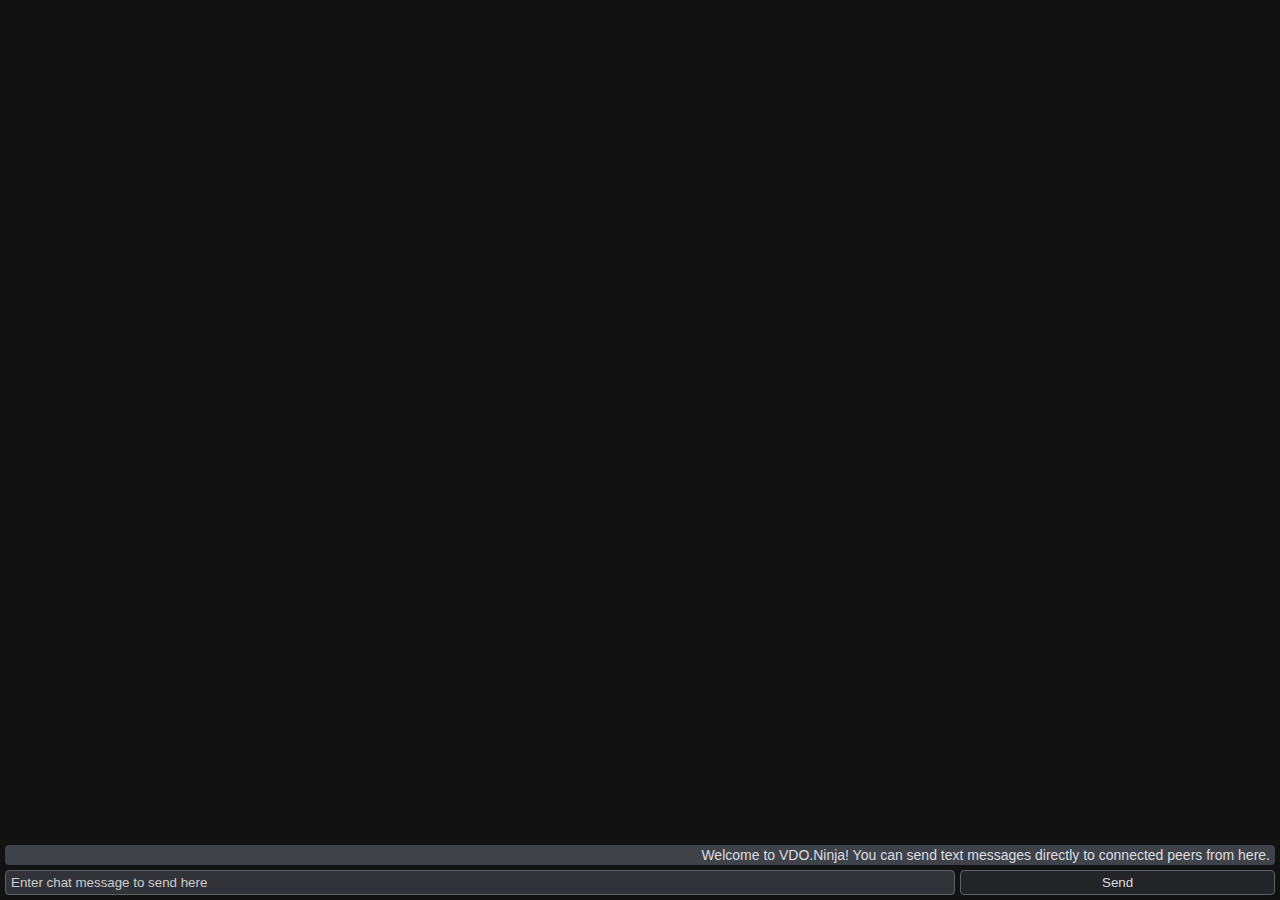
==== popout.html @ 696c629b "Update popout.html" ====
<html>
<head>
<meta name="theme-color" content="#ffffff" />
<!-- <link rel="stylesheet" href="./main.css?ver=22" /> -->
<style>

:root {
    --discord-grey-0: #121212;
    --discord-grey-1: #1e1f22;
	--discord-grey-1a: #1e1f22;
    --discord-grey-2: #232428;
    --discord-grey-3: #2b2d31;
    --discord-grey-4: #2e3035;
    --discord-grey-5: #313338;
    --discord-grey-6: #383a40;
    --discord-grey-7: #404249; 
    --discord-grey-8: #5e6064; 
    --discord-text: hsl( 210 calc(1 * 9.1%) 87.1% /1);

    --baby-blue: #BCF;
}

* {
    padding: 0;
    margin: 0;
    border: 0;
    box-sizing: border-box;
}

body{
    font-family: Raleway, Helvetica, Arial, sans-serif;
    background-color: var(--discord-grey-0);
    height: 100%;
    width: 100%;
}

#chatModule{
    display: flex;
    flex-direction: column;
    padding: 5px;
    height: 100%;
    gap: 5px;
    justify-content: flex-end;
}

#chatBody {
    display: flex;
    flex-direction: column;
    gap: 5px;
    overflow-y: auto;
}

.outMessage, .inMessage {
    display: flex;
    align-items: center;
    justify-content: flex-end;
    gap: 5px;

    font-family: Raleway, Helvetica, Arial, sans-serif;
    font-size: 14px;
    text-align: right;
    background-color: var(--baby-blue);
    border-radius: 4px;
    padding: 2px 5px;
}

.inMessage {
    color: var(--discord-text);
    background-color: var(--discord-grey-7);
}

.outMessage .chat_message {
    font-weight: bold;
}

::-webkit-input-placeholder {
	color: #ccc !important;
}

.controls {
    display: flex;
    flex-direction: row;
    gap: 5px;
    height: 25px;
    flex-shrink: 0;
}

.controls input {
    border-radius: 4px;
    flex: 3;
    color: var(--discord-text);
    background-color: var(--discord-grey-5);
    border: 1px solid var(--discord-grey-8);
    padding: 0px 5px;
}

.controls button {
    border-radius: 4px;
    flex: 1;
    color: var(--discord-text);
    background-color: var(--discord-grey-2);
    border: 1px solid var(--discord-grey-8);
}

/* SCROLL BAR STYLING  */
::-webkit-scrollbar {
  width: 12px; 
}

::-webkit-scrollbar-track {
  background-color: var(--discord-grey-1); 
  border-radius: 4px;
}

::-webkit-scrollbar-thumb {
  background-color: var(--discord-grey-7);
  border-radius: 4px;
}

::-webkit-scrollbar-thumb:hover {
  background-color: var(--discord-grey-8); 
}

</style>
</head>
<body>
<div id="chatModule" >
	<div id="chatBody"> 
		<div class="inMessage" data-translate='welcome-to-vdo-ninja-chat'>
			Welcome to VDO.Ninja! You can send text messages directly to connected peers from here.
		</div>
	</div>
    <div class="controls">
        <input id="chatInput" placeholder="Enter chat message to send here" onkeypress="EnterButtonChat(event)" />
        <button onclick="sendChatMessage()" data-translate='send-chat'>Send</button>
    </div>
</div>
<script>


/// If you have a routing system setup, you could have just one global listener for all iframes instead.
//var chatUpdateTimeout = null;
var messageList = [];
(function (w) {
    w.URLSearchParams = w.URLSearchParams || function (searchString) {
        var self = this;
        self.searchString = searchString;
        self.get = function (name) {
            var results = new RegExp('[\?&]' + name + '=([^&#]*)').exec(self.searchString);
            if (results == null) {
                return null;
            }
            else {
                return decodeURI(results[1]) || 0;
            }
        };
    };

})(window);
var urlParams = new URLSearchParams(window.location.search);


function replaceURLs(message) {
	if(!message) return;
	var urlRegex = /(((https?:\/\/)|(www\.))[^\s]+)/g;
	return message.replace(urlRegex, function (url) {
		url = url.replace(/</g, "&lt;").replace(/>/g, "&gt;").replace(/["']/g, ""); // try to sanitize things, just in case.
		
		var punc = "";
		while (url[url.length-1] === "."){
			url = url.slice(0,-1);
			punc += ".";
		}
		while (url[url.length-1] === ";"){
			url = url.slice(0,-1);
			punc += ";";
		}
		while (url[url.length-1] === ","){
			url = url.slice(0,-1);
			punc += ",";
		}
		while (url[url.length-1] === "!"){
			url = url.slice(0,-1);
			punc += "!";
		}
		while (url[url.length-1] === ":"){
			url = url.slice(0,-1);
			punc += ":";
		}
		while (url[url.length-1] === "*"){
			url = url.slice(0,-1);
			punc += "*";
		}
		while (url[url.length-1] === ")"){
			url = url.slice(0,-1);
			punc += ")";
		}
		while (url[url.length-1] === "?"){
			url = url.slice(0,-1);
			punc += "?";
		}
		
		var hyperlink = url;
		if (!hyperlink.match('^https?:\/\/')) {
			hyperlink = 'http://' + hyperlink;
		}
		if (url.length>35){
			url = url.substring(0, 35)+"...";
		}
		return '<a href="' + hyperlink + '" title="Click to open the link in a new tab" target="_blank" rel="noopener noreferrer">' + url + '</a>'+punc;
	});
}

if (urlParams.has("id")){
 var bid = urlParams.get("id");
}
var bc = new BroadcastChannel(bid);
bc.postMessage({"loaded":true});
bc.onmessage = function (e) {
	//if (e.source != iframe.contentWindow){return} // reject messages send from other iframes
	console.log(e);
	if ("data" in e){
		if ("msg" in e.data){
			messageList.push(e.data);
			messageList = messageList.slice(-100);
			updateMessages(e.data);
		} else if ("messageList" in e.data){
			messageList = e.data.messageList;
			updateMessages();
		}
	}
};
function sanitize(string) {
	var temp = document.createElement('div');
	temp.textContent = string;
	return temp.innerHTML;
}

function EnterButtonChat(event){
	 // Number 13 is the "Enter" key on the keyboard
	var key = event.which || event.keyCode;
	if (key  === 13) {
		// Cancel the default action, if needed
		event.preventDefault();
		// Trigger the button element with a click
		sendChatMessage();
	}
}

function sendChatMessage(chatMsg = false){ // filtered + visual
	var msg = document.getElementById('chatInput').value;
	msg = sanitize(msg);
	if (msg==""){return;}
	console.log(msg);
	bc.postMessage({"msg":msg})
	document.getElementById('chatInput').value = "";
	
	messageList.push({"msg":msg, type: "sent"});
	messageList = messageList.slice(-100);
	updateMessages({"msg":msg, type: "sent"});
}

function timeSince(date) {

  var seconds = Math.floor((new Date() - date) / 1000);

  var interval = seconds / 31536000;

  if (interval > 1) {
    return Math.floor(interval) + " years";
  }
  interval = seconds / 2592000;
  if (interval > 1) {
    return Math.floor(interval) + " months";
  }
  interval = seconds / 86400;
  if (interval > 1) {
    return Math.floor(interval) + " days";
  }
  interval = seconds / 3600;
  if (interval > 1) {
    return Math.floor(interval) + " hours";
  }
  interval = seconds / 60;
  if (interval > 1) {
    return Math.floor(interval) + " minutes";
  }
  return "Seconds ago";
}



function updateMessages(message = false){
	if (message){
		var time = timeSince(message.time);
		var msg = document.createElement("div");
		////// KEEP THIS IN /////////
		console.log(message.msg); // Display Recieved messages for View-Only clients.
		/////////////////////////////
		var label = "";
		if (message.label){
			label = message.label;
		} 
		
		message.msg = replaceURLs(message.msg);
		
		if (message.type == "sent"){
			msg.innerHTML = "<span class='chat_message chat_sent'>"+message.msg + "  </span><i><small> <small>- "+time+"</small></small></i><span style='display:none'>"+label+"</span>";
			msg.classList.add("outMessage");
		} else if (message.type == "recv"){
			msg.innerHTML = label+"<span class='chat_message chat_recv'>"+message.msg + " </span><i><small> <small>- "+time+"</small></small></i>";
			msg.classList.add("inMessage");
		} else if (message.type == "action"){
			msg.innerHTML = label+"<span class='chat_message chat_action'>"+message.msg + " </span><i><small> <small>- "+time+"</small></small></i>";
			msg.classList.add("actionMessage");
		} else if (message.type == "alert"){
			msg.innerHTML = "<span class='chat_message chat_alert'>"+message.msg + " </span><i><small> <small>- "+time+"</small></small></i>";
			msg.classList.add("inMessage");
		} else {
			msg.innerHTML = "<span class='chat_message chat_other'>"+message.msg + "  </span><i><small> <small>- "+time+"</small></small></i>";
			msg.classList.add("inMessage");
		}
		document.getElementById("chatBody").appendChild(msg);
	} else {
		document.getElementById("chatBody").innerHTML = "";
		for (i in messageList){
			var time = timeSince(messageList[i].time);
			var msg = document.createElement("div");
			////// KEEP THIS IN /////////
			console.log(messageList[i].msg); // Display Recieved messages for View-Only clients.
			/////////////////////////////
			var label = "";
			if (messageList[i].label){
				label = messageList[i].label;
			} 
			
			var message = replaceURLs(messageList[i].msg);
			
			if (messageList[i].type == "sent"){
				msg.innerHTML = "<span class='chat_message chat_sent'>"+message + "  </span><i><small> <small>- "+time+"</small></small></i><span style='display:none'>"+label+"</span>";
				msg.classList.add("outMessage");
			} else if (messageList[i].type == "recv"){
				msg.innerHTML = label+"<span class='chat_message chat_recv'>"+message + " </span><i><small> <small>- "+time+"</small></small></i>";
				msg.classList.add("inMessage");
			} else if (messageList[i].type == "action"){
				msg.innerHTML = label+"<span class='chat_message chat_action'>"+message + " </span><i><small> <small>- "+time+"</small></small></i>";
				msg.classList.add("actionMessage");
			} else if (messageList[i].type == "alert"){
				msg.innerHTML = "<span class='chat_message chat_alert'>"+message + " </span><i><small> <small>- "+time+"</small></small></i>";
				msg.classList.add("inMessage");
			} else {
				msg.innerHTML = "<span class='chat_message chat_other'>"+message + "  </span><i><small> <small>- "+time+"</small></small></i>";
				msg.classList.add("inMessage");
			}
			
			document.getElementById("chatBody").appendChild(msg);
		}
	}
	//if (chatUpdateTimeout){
	//	clearInterval(chatUpdateTimeout);
	//}
	document.getElementById("chatBody").scrollTop = document.getElementById("chatBody").scrollHeight;
	//chatUpdateTimeout = setTimeout(function(){updateMessages()},60000);
}

</script>
</body>
</html>
---- main.css ----
:root {
	/* Discord Greys - Dark to Lighter */
	--discord-grey-0: #121212;
	--discord-grey-1: #1e1f22;
	--discord-grey-2: #232428;
	--discord-grey-3: #2c2c2d;
	--discord-grey-4: #2e3035;
	--discord-grey-5: #313338;
	--discord-grey-6: #383a40;
	--discord-grey-7: rgb(232,224,214); /* primary */
	--discord-grey-8: #5e6064;

	--discord-text: rgb(189,98,98);

	--darktheme-red: rgb(161, 45, 45);
	--darktheme-blue: rgb(33, 69, 114);
	--darktheme-green: rgb(36, 88, 49);
	--darktheme-lightgreen: #008770;
	--darktheme-brown: rgb(96, 58, 25);
	--darktheme-yellow: rgb(84, 70, 9);

	/* Lightmode white - Darker to lighter */
	--lighttheme-1: #fff;
	--lighttheme-2: #f3f3f3;
	--lighttheme-3: rgb(72,26,26);
	--lighttheme-4: #ccc; /* primary */
	--lighttheme-5: #bbb;
	--lighttheme-6: #aaa;
	--lighttheme-7: #7e7e7e;
	--lighttheme-8: #373737;
	--lighttheme-text: black;

	/* Director v2 - General colors */
	/* -- Links */
	--a-dark-link: #69aadc;
	--a-dark-visited: #69aadc;
	--a-dark-hover: #6da5dd;
	--a-dark-focus: #6da5dd;
	--a-dark-active: #3a80c6;

	--a-darker-link: rgb(187,98,98);
	--a-darker-visited: rgb(187,98,98);
	--a-darker-hover: rgb(232,224,214);
	--a-darker-focus: rgb(110,45,45);
	--a-darker-active: rgb(110,45,45);

	--a-lighter-link: #9ed0e1;
	--a-lighter-visited: #9ed0e1;
	--a-lighter-hover: #8acee4;
	--a-lighter-focus: #8acee4;
	--a-lighter-active: #89d5ee;

	--a-link:  #144267;
	--a-visited: #144267;
	--a-hover: #38668c;
	--a-focus: #38668c;
	--a-active: #0165b5;

	/* -- Box colors */
	--director-box: rgb(165 119 18);
	--codirector-box: rgb(67 122 213);

	--director-dark-box: rgb(165 119 18);
	--codirector-dark-box: rgb(129 127 127);

	/* Original colors */
	--background-color: rgb(232,224,214);
	--dark-background-color: rgb(72,26,26);
	--container-color: #373737;
	--button-color: #2A2A2A;
	--blue-accent: #4a4c63;
	--red-accent: #553737;
	--light-grey: #ddd;
	--near-black: #02050c;
	--green-accent: #3f4f50;
	--olive-accent: #535D32;
	--regular-margin: 10px;
	--director-margin: 15px 20px 0 0;
	--fit-style: contain;
	--fadein-speed: 0;
	--video-margin: 0px;
	--video-rounded: 0px;
	--video-border: 0px;
	--video-border-color: #0000;
	--video-rounded: 0px;
	--button-radius: 2px;
	--myvideo-max-width: min(800px,100vw);
	--myvideo-width:unset;
	--myvideo-height:auto;
	--myvideo-background: #FFF1;
	--video-background-image: url("data:image/svg+xml,%3Csvg viewBox='-42 0 512 512.002' xmlns='http://www.w3.org/2000/svg'%3E%3Cpath d='m210.351562 246.632812c33.882813 0 63.222657-12.152343 87.195313-36.128906 23.972656-23.972656 36.125-53.304687 36.125-87.191406 0-33.875-12.152344-63.210938-36.128906-87.191406-23.976563-23.96875-53.3125-36.121094-87.191407-36.121094-33.886718 0-63.21875 12.152344-87.191406 36.125s-36.128906 53.308594-36.128906 87.1875c0 33.886719 12.15625 63.222656 36.132812 87.195312 23.976563 23.96875 53.3125 36.125 87.1875 36.125zm0 0'/%3E%3Cpath d='m426.128906 393.703125c-.691406-9.976563-2.089844-20.859375-4.148437-32.351563-2.078125-11.578124-4.753907-22.523437-7.957031-32.527343-3.308594-10.339844-7.808594-20.550781-13.371094-30.335938-5.773438-10.15625-12.554688-19-20.164063-26.277343-7.957031-7.613282-17.699219-13.734376-28.964843-18.199219-11.226563-4.441407-23.667969-6.691407-36.976563-6.691407-5.226563 0-10.28125 2.144532-20.042969 8.5-6.007812 3.917969-13.035156 8.449219-20.878906 13.460938-6.707031 4.273438-15.792969 8.277344-27.015625 11.902344-10.949219 3.542968-22.066406 5.339844-33.039063 5.339844-10.972656 0-22.085937-1.796876-33.046874-5.339844-11.210938-3.621094-20.296876-7.625-26.996094-11.898438-7.769532-4.964844-14.800782-9.496094-20.898438-13.46875-9.75-6.355468-14.808594-8.5-20.035156-8.5-13.3125 0-25.75 2.253906-36.972656 6.699219-11.257813 4.457031-21.003906 10.578125-28.96875 18.199219-7.605469 7.28125-14.390625 16.121094-20.15625 26.273437-5.558594 9.785157-10.058594 19.992188-13.371094 30.339844-3.199219 10.003906-5.875 20.945313-7.953125 32.523437-2.058594 11.476563-3.457031 22.363282-4.148437 32.363282-.679688 9.796875-1.023438 19.964844-1.023438 30.234375 0 26.726562 8.496094 48.363281 25.25 64.320312 16.546875 15.746094 38.441406 23.734375 65.066406 23.734375h246.53125c26.625 0 48.511719-7.984375 65.0625-23.734375 16.757813-15.945312 25.253906-37.585937 25.253906-64.324219-.003906-10.316406-.351562-20.492187-1.035156-30.242187zm0 0'/%3E%3C/svg%3E");
	--background-main-image: unset;
	--show-codirectors: inline-block;
	--full-screen-button: inherit;
	--color-mode: light;
	--video-background-image-size: auto 30%;
}
@media (prefers-color-scheme: dark) {
	:root {
		--color-mode: dark;
	}
}

* {
	padding: 0;
	margin: 0;
	box-sizing: border-box;
	border: 0;
}

::selection {
	background-color: #0447c888;
	color: #FFF;
}

button:hover,[role="button"]
:not(.column)
:not(.controlsGrid)
:not(#controlButtons)
:hover{
	filter: brightness(98%);
}

table {
	display: inline-block;
	padding:10px;
	margin:10px;
}

.promptModalLabel{
	cursor: pointer;
	font-weight: normal;
	font-size: 1.0em;
	display:block;
	margin: 17px 20px 15px 20px;
}

#bigPlayButton {
	margin:0 auto;
	background-color: #0000;
	cursor:pointer;
	font-family: Cousine, monospace;
	font-size: 4em;
	line-height: 1.5em;
	letter-spacing: 0.0em;
	text-shadow: 0.05em 0.05em 0px rgba(0,0,0,1);
	width:100%;
	height:100vh;
	z-index: 1;
	vertical-align: top;
	text-align: center;
	top: 0;
	position: fixed;
	overflow-wrap: anywhere;
	padding:3%;
}

.playButton {
	border-radius: 50vh;
	width: min(30vw, 30vh);
	cursor: pointer;
	opacity: 100%;
	background-color: #bbb;
	background-image: url("data:image/svg+xml,%3C%3Fxml version='1.0' encoding='utf-8'%3F%3E%3Csvg version='1.1' id='Layer_1' xmlns='http://www.w3.org/2000/svg' xmlns:xlink='http://www.w3.org/1999/xlink' x='0px' y='0px' viewBox='0 0 122.88 122.88' style='enable-background:new 0 0 122.88 122.88' xml:space='preserve'%3E%3Cstyle type='text/css'%3E.st0%7Bfill-rule:evenodd;clip-rule:evenodd;%7D%3C/style%3E%3Cg%3E%3Cpath class='st0' d='M61.44,0c33.93,0,61.44,27.51,61.44,61.44s-27.51,61.44-61.44,61.44S0,95.37,0,61.44S27.51,0,61.44,0L61.44,0z M83.31,65.24c3.13-2.02,3.12-4.27,0-6.06L50.98,40.6c-2.55-1.6-5.21-0.66-5.14,2.67l0.1,37.55c0.22,3.61,2.28,4.6,5.32,2.93 L83.31,65.24L83.31,65.24z M61.44,12.48c27.04,0,48.96,21.92,48.96,48.96c0,27.04-21.92,48.96-48.96,48.96S12.48,88.48,12.48,61.44 C12.48,34.4,34.4,12.48,61.44,12.48L61.44,12.48z'/%3E%3C/g%3E%3C/svg%3E");
	display: inline-block;
	height: min(30vw, 30vh);
	background-repeat: no-repeat;
	border: #bbb 3vh solid;
	position: absolute;
}

#bigPlayButton>.playButton {
	width: min(50vw, 50vh);
	margin-top: 10vh;
	background-color: #646262;
	height: min(50vw, 50vh);
	border: #646262 7vh solid;
	position: unset;
	position: static;
}

#progressContainer {
    width: 100%;
    background-color: #ddd9;
	position: absolute;
	right: 0;
	bottom: 0;
}
#progressBar {
    width: 0%;
    height: 18px;
    background-color: #4CAF5099;
    text-align: left;
    color: black;
}

select#audioSource {
	max-height: 80px; /* Initial height */
	overflow-y: auto; /* Enable scrolling */
	transition: max-height 0.3s ease; /* Smooth transition for expanding and collapsing */
	width:100%;
	margin-top: 7px;
	padding: 3px 4px;
	min-height: 24px; 
	user-select: none;
}
select#audioSource.expanded {
	max-height: none;
}
select#audioSource.expanded option {
    display: block;
}
select#audioSource option:checked {
    display: block;
	background-color: #1967D2!important;
    color: white;
}
select#audioSource option {
    display: none;
}
select#audioSource option:hover {
    background-color: #8dbdd4!important;
    color: black;
}
select#audioSource[size='1'] option {
    background-color: var(--lighttheme-1)!important;
	color:black;
}
.darktheme select#audioSource[size='1'] option {
    background-color: var(--light-grey)!important;
	color:black;
}
.paused {
	cursor: pointer;
}

tr {
	padding:4px;
}
th {
	padding:4px;
}

.popupSelector_constraints .preSelectbutton {
	display: inline-block;
	margin: 4px 0 4px 3px;
	padding: 2px 8px 1px 8px;
}
.advancedVideoSettings .preSelectButton {
	display: inline-block;
	margin: 4px 0 4px 3px;
	padding: 2px 8px 1px 8px;
}
.meter {
	display: inline-block;
	width: 0px;
	height: 10px;
	background: green;
	transition: all 100ms linear;
}
.meter2 {
	display: inline-block;
	width: 0px;
	height: 10px;
	background: yellow;
	transition: all 50ms linear;
}
.meter3 {
	display: inline-block;
	width: 0px;
	height: 10px;
	background: red;
	transition: all 25ms linear;
}
.meter4 {
	display: inline-block;
	width: 2px;
	height: 10px;
	background: black;
	position:relative;
	float:left;
}
#mynetwork {
	width: 600px;
	height: 400px;
	border: 1px solid lightgray;
}

.email {
	unicode-bidi: bidi-override;
	direction: rtl;
	user-select: none;
}

a:link {
	color: var(--a-link);
}
a:visited {
	color: var(--a-visited);
}
a:hover {
	color: var(--a-hover);
}
a:focus {
	color: var(--a-focus);
}
a:active {
	color: var(--a-active);
}

a.soloLink:link {
	cursor: grab;
	font-size: 1.2em;
	font-weight: 700;
	padding: 4px 0 2px 0;
	border-radius: 5px;
	white-space: nowrap;
	overflow: hidden;
	text-overflow: ellipsis;
	color: #b4d7f6;
}
a.soloLink:visited{
	color: #b4d7f6;
}

/* Links */
a {
	-webkit-app-region: no-drag;
	text-decoration: none;
}
.darktheme a:link {
	color: var(--a-dark-link);
}
.darktheme a:visited {
	color: var(--a-dark-visited);
}
.darktheme a:hover {
	color: var(--a-dark-hover);
}
.darktheme a:focus {
	color: var(--a-dark-focus);
}
.darktheme a:active {
	color: var(--a-dark-active);
}

.directorContainer a:link {
	color: var(--a-lighter-link);
}
.directorContainer a:visited {
	color: var(--a-lighter-visited);
}
.directorContainer a:hover {
	color: var(--a-lighter-hover);
}
.directorContainer a:focus {
	color: var(--a-lighter-focus);
}
.directorContainer a:active {
	color: var(--a-lighter-active);
}

.infoblob a:link {
	color: var(--a-lighter-link);
}
.infoblob a:visited {
	color: var(--a-lighter-visited);
}
.infoblob a:hover {
	color: var(--a-lighter-hover);
}
.infoblob a:focus {
	color: var(--a-lighter-focus);
}
.infoblob a:active {
	color: var(--a-lighter-active);
}

.darktheme .infoblob a:link {
	color: var(--a-darker-link);
}
.darktheme .infoblob a:visited {
	color: var(--a-darker-visited);
}
.darktheme .infoblob a:hover {
	color: var(--a-darker-hover);
}
.darktheme .infoblob a:focus {
	color: var(--a-darker-focus);
}
.darktheme .infoblob a:active {
	color: var(--a-darker-active);
}

input {
	font-family: Raleway, Helvetica, Arial, sans-serif;
	border-radius: 4px;
	padding: 2px;
	-webkit-app-region: no-drag;
}

button.grey {
	-webkit-app-region: no-drag;
	padding: 10px;
	margin: 10px 0px;
	cursor: pointer;
	border-radius: 2px;
	background-color: var(--button-color);
	color: white;
}

button.hint {
	-webkit-box-shadow: inset 0px 0px 25px #0004;
	-moz-box-shadow: inset 0px 0px 25px #0004;
	box-shadow: inset 0px 0px 25px #0004;
}

#miniPerformer > video, #miniPerformer > canvas{
	width: 80px;
	height: 45px;
	margin: 5px;
	background-color: #464749 !important;
	background-size: 50%;
	font-family: Raleway, Helvetica, Arial, sans-serif;
}

#popOutChat{
	cursor:pointer;
	text-align:right;
	color:rgb(189,98,98);
	margin:5px;
	cursor: pointer;
	padding:3px;
	background-color: black;
    	border-radius: 50%;
	border: solid #B3C7F9 1px;
}

/* Clicked buttons overwrite */
.red {
	background-color: #840000 !important;
}
.red:hover {
	background-color: #b30c0c !important;
}

.green {
	background-color: #64c04d !important;
}

.green:hover {
	background-color: #76c762 !important;
}

.blue {
	background-color: #161699 !important;
}

.blue:hover {
	background-color: #2727bb !important;
}

.brown {
	background-color: #8d6418 !important;
}

.brown:hover {
	background-color: #a06d10 !important;
}

/* ///////////////////// */

.orange {
	background-color: #673100 !important;
}

#meshcastMenu{
	display: inline-block;
	color: #e0dfdf;
}
#header {
	width: 100%;
	padding: 1px;
	background-color: #0F131D;
	color: #FFF;
	-webkit-app-region: drag;
}
#head1{
	display: inline-block;
	padding:1px;
	position: relative;
	-webkit-app-region: no-drag;
}
#head4{
	-webkit-app-region: no-drag;
}
#head5 {
	-webkit-app-region: no-drag;
	display: inline-block;
	text-decoration: none;
	color: white;
	text-align: right;
	margin-right: 10px;
	cursor: help;
	float: right;
	font-size: 90%;
	line-height:100%;
	margin-top:2px;
}
#head6 {
	display: inline-block;
	text-decoration: none;
	color: white;
	text-align: left;
	margin-left: 10px;
	pointer-events: none;
	font-weight: 700;
}

#head7 {
	display: inline-block;
	text-decoration: none;
	color: white;
	text-align: left;
	margin-left: 10px;
	pointer-events: none;
	font-weight: 700;
}
#overlayClockContainer{
	margin: 0 auto;
	background-color: #0000;
	color: white;
	font-family: Cousine, monospace;
	font-size: calc(6vh + 6vw / 2);
	letter-spacing: 0.0em;
	text-shadow: 0.05em 0.05em 0px rgb(0 0 0);
	z-index: 6;
	vertical-align: top;
	text-align: right;
	right:0;
	bottom:0;
	position: fixed;
	overflow-wrap: anywhere;
	cursor: pointer;
	user-select: none;
}
#overlayClockContainer.top {
	top:0%;
	bottom:unset;
}
#overlayClockContainer.vmiddle {
	bottom:48%;
	top:unset;
}
#overlayClockContainer.bottom {
	bottom:0%;
	top:unset;
}
#overlayClockContainer.left {
	right:unset;
	left:0;
}
#overlayClockContainer.hmiddle {
	right:45%;
	left:unset;
}
#overlayClockContainer.right {
	right:0;
	left:unset;
}

#overlayClock{
	padding:2px 20px;
	background-color: #0009;
}
#overlayClock video {
	width: calc(22vh + 22vw / 2);
	max-width: 100%;
	max-height:25%;
}
#overlayClock:empty{
	display:none;
}
#overlayClockContainer2{
	margin: 0 auto;
	background-color: #0000;
	color: white;
	font-family: Cousine, monospace;
	font-size: calc(3vh + 3vw / 2);
	letter-spacing: 0.0em;
	text-shadow: 0.05em 0.05em 0px rgb(0 0 0);
	z-index: 6;
	vertical-align: top;
	text-align: right;
	position: fixed;
	right:0;
	bottom:0;
	overflow-wrap: anywhere;
	cursor: pointer;
	user-select: none;
}
#overlayClockContainer2.top {
	top:0%;
	bottom:unset;
}
#overlayClockContainer2.vmiddle {
	bottom:48%;
	top:unset;
}
#overlayClockContainer2.bottom {
	bottom:0%;
	top:unset;
}
#overlayClockContainer2.left {
	right:unset;
	left:0;
}
#overlayClockContainer2.hmiddle {
	right:45%;
	left:unset;
}
#overlayClockContainer2.right {
	right:0;
	left:unset;
}

#overlayClock2{
	padding:0 5px;
	background-color: #0009;
}
#overlayClock2:empty{
	display:none;
}
#stickyMsgs{
	margin:0 auto;
	background-color: #0000;
	color: white;
	font-family: Cousine, monospace;
	font-size: 6vh;
	line-height: 8vh;
	letter-spacing: 0.0em;
	text-shadow: 0.05em 0.05em 0px rgba(0,0,0,1);
	width:100%;
	z-index: 7;
	vertical-align: top;
	text-align: center;
	position: fixed;
	overflow-wrap: anywhere;
	padding:2% 3%;
}
.avatarSelection{
	vertical-align: top;
	margin: 10px 0;
	width:130px;
	display:inline-block;
	margin:0 1px;
	text-align: center;
	cursor:pointer;
}
.overlayCloseBtn{
    padding: 0;
    width: 16px;
    height: 16px;
    position: relative;
    bottom: 7px;
    padding: 18px 18px 20px 18px;
    font-size: 22px;
	margin-left: 20px;
}

#overlayMsgs{
	margin:0 auto;
	background-color: #0000;
	color: white;
	font-family: Cousine, monospace;
	font-size: 6vh;
	line-height: 8vh;
	letter-spacing: 0.0em;
	text-shadow: 0.05em 0.05em 0px rgba(0,0,0,1);
	width:100%;
	height:100vh;
	z-index: 7;
	vertical-align: top;
	text-align: center;
	position: fixed;
	overflow-wrap: anywhere;
	padding:2% 3%;
	pointer-events: none
}
#overlayMsgs span{
	background-color: #000B;
	padding: 2px;
	margin: 0.5vh;
	text-align: center;
	width:100%;
	pointer-events: none
}

.credits {
	color: #101020;
	position: fixed;
	bottom: 0;
	right: 0;
	z-index: -1;
	font-size: 80%;
	margin-right:100px;
}

.credits>a {
	color: #101020;
}

.credits>a:visited {
	color: #101020;
}

body.darktheme .credits {
	color: #707a93;
}

body.darktheme .credits>a {
	color: #707a93;
}

body.darktheme .credits>a:visited {
	color: #707a93;
}

.label {
	float: left;
	font-size: 1.2em;
	color: white;
	display: inline-block;
	position: absolute;
	bottom: 0;
	align-self: center;
	z-index: 1000;
	margin: 5% 20%;
	padding: 1%;
	background-color: black;
}

.advancedAudioSettings, .advancedVideoSettings {
	display: flex;
	max-height: 300px;
	overflow-y: auto;
	width: 100%;
	font-size: 14px;
}

.advancedAudioSettings div {
	display: flex;
	width: 100%;
	align-items: center;
	gap: 4px;
}
.advancedAudioSettings div button {
	padding: 4px;
	height: 24px;
	margin: unset;
	flex: 1;
}

.advancedAudioSettings div select {
	width: 100%;
	border-radius: 4px;
	flex: 2;
	height: 24px;
	box-shadow: 1px 1px 3px rgba(0,0,0,0.75);
	font-size: 14px;
}

.advancedAudioSettings div select[data-chosen='false'], .advancedVideoSettings div select[data-chosen='false'] {
	border: 1px solid red;
}
.advancedAudioSettings div select[data-chosen='true'], .advancedVideoSettings div select[data-chosen='true'] {
	border: 1px solid green;
}

.advancedAudioSettings > div:nth-child(1) {
	flex-direction: column;
	align-items: flex-start;
	width: 100%;
	padding: unset;
}

.darktheme .advancedAudioSettings .settingsLabel, .darktheme .advancedVideoSettings .settingsLabel {
	color: var(--lighttheme-3);
}

.advancedAudioSettings .settingsLabel, .advancedVideoSettings .settingsLabel {
	display: block;
    color: #fff;
    font-family: system-ui,-apple-system,BlinkMacSystemFont,segoe ui,Roboto,Oxygen,Ubuntu,Cantarell,open sans,helvetica neue,sans-serif;
    font-size: 12px;
    margin-top: 15px;
    border-top: 3px solid #4f4c4c;
    width: calc(100% - 4px);
    padding: 5px 0;
}

.advancedVideoSettings div:nth-child(2) {
	display: flex;
	width: 100%;
	align-items: center;
	gap: 4px;
}

.advancedVideoSettings div:nth-child(2) select {
	width: 100%;
	flex: 2;
	height: 24px;
	border-radius: 4px;
	box-shadow: 1px 1px 3px rgba(0,0,0,0.75);
	font-size: 14px;
}

.advancedVideoSettings div:nth-child(2) button {
	width: 100%;
	flex: 1;
	height: 24px;
	margin: unset;
}
.advancedAudioSettings label, .advancedVideoSettings label {
	color: #000;
}
.darktheme .advancedAudioSettings label, .darktheme .advancedVideoSettings label {
	color: #FFF;
}

.pressed.altpress, .altpress {
	background: #673100 !important;
	-webkit-box-shadow: inset 0px 0px 1px #b90000;
	-moz-box-shadow: inset 0px 0px 1px #b90000;
	box-shadow: inset 0px 0px 1px #b90000;
	outline: none;
	color: white;
}
.pressed.armed, .armed {
	background: #BF3F3F !important;
}
#mainmenu.row {
	
	text-align: center;
	margin-top: 10px;
}
#mainmenu.row:after {
	content: "";
	display: table;
	clear: both;
}

hr {
	height: 2px;
	border-width: 0;
	color: gray;
	background-color: gray;
}

.vidcon {
	max-width: 100%;
	border: 0;
}

.tile {
	object-fit: var(--fit-style);
	width: 100%;
	height: 100%;
	overflow: hidden;
	border-radius: var(--video-rounded);
}

#gridlayout, #directorlayout {
	padding: 0;
	width: 100%;
	height: 100%;
	overflow: hidden;
	justify-items: stretch;
	border: 0;
	margin: 0;
}
#gridlayout{
	z-index:-1;
}
.directorsgrid {
	justify-items: normal;
	display: block ! important;
	overflow-y: auto !important;
}

.directorsgrid .vidcon video {
	margin: 0 5px;
	padding:0;
	width: 100%;
	max-height: 148px;
	height:unset;
	max-width: 260px;
	min-height: 80px;
}

.directorsgrid .vidcon {
	display: inline-block;
	width: 269.7px!important;
	background: var(--lighttheme-7);
	color: var(--lighttheme-text);
	vertical-align: top;
}

.directorsgrid .vidcon>.las {
	color: black;
	background: #999999;
	width: 90%;
}
#activeShares>div{
	font-weight: normal;
	font-size: 12px;
	margin: 10px 0 0 0;
}
.pulsate {
	box-shadow: 0 0 0 0 rgba(14, 19, 26, 1);
	transform: scale(1);
	animation: pulse 2s infinite;
}

.minimized {
	float: left;
	position: absolute;
	bottom: 0;
	height: 24px;
	overflow:hidden;
	box-shadow: inset -1px 1px white
}

.minimized:nth-child(1) {
	left:0px;
	z-index:10;
}
.minimized:nth-child(2) {
	left:max(100px, calc(10% - 260px));
	z-index:9;
}
.minimized:nth-child(3) {
	left:max(200px, calc(20% - 260px));
	z-index:8;
}
.minimized:nth-child(4) {
	left:max(250px, calc(30% - 260px));
	z-index:7;
}
.minimized:nth-child(5) {
	left:max(300px, calc(40% - 260px));
	z-index:6;
}
.minimized:nth-child(6) {
	left:max(463px, calc(50% - 260px));
	z-index:5;
}
.minimized:nth-child(7) {
	left:max(500px, calc(60% - 260px));
	z-index:4;
}
.minimized:nth-child(8) {
	left:max(650px, calc(70% - 260px));
	z-index:3;
}
.minimized:nth-child(9) {
	left:max(700px, calc(80% - 260px));
	z-index:2;
}
.minimized:nth-child(10) {
	left:max(850px, calc(90% - 260px));
	z-index:1;
}
.minimized:nth-child(11) {
	left:max(900px, calc(100% - 260px));
	z-index:0;
}
.battery {
	border: 3px solid #4192c5;
	width: 11px;
	height: 19px;
	border-radius: 4px;
	position: absolute;
	left: 27px;
	top: 3px;
	background-color: #FFF2;
	font-size: 1.5em;
	z-index: 2;
	cursor: help;
	display:block;
}

.battery-charging{
	margin: 0;
	left: -1px;
	padding: 0;
	position: absolute;
	font-size: 0.54em;
	display: none;
}

.battery[data-plugged="1"] {
	display:none;
}

@keyframes blink-warn {
	0% { opacity: 0; }
	50% { opacity: 1; }
	100% { opacity: 0; }
}
@keyframes blink-alert {
	0% { opacity: 0; }
	50% { opacity: 1; }
	100% { opacity: 0; }
}
.battery.warn {
	border: 3px solid #EFAF13;
	animation: blink-warn 2s infinite;
}
.battery.alert {
	border: 3px solid #e81309;
	animation: blink-alert 1s infinite;
}
.battery-level {
	background: #30b455;
	position: absolute;
	bottom: 0px;
	right: 0;
	left: 0;
	font-size: 0.7em;
	margin: 0;
	padding: 0;
}

.hasMedia > .battery {
	display:block;
}
.slotsbar {
	border-radius: 6px;
	margin: 3.8px 3.8px 0 3.8px;
	padding: 0 6px;
	box-shadow: 0 0 1px #111;
	cursor:grab;
	color: white;
	text-shadow: 0 0 1px black;
	text-align: center;
}
.slotsbar>button{
	margin: 0;
	padding: 0 10px;
}
.slotsbar:active {
	cursor:grabbing;
}
[data-slot='0'] {
	background: linear-gradient(145deg, #dadada, #b8b8b8);
}
[data-slot='1'] {
	background-color: #00AAAA
}
[data-slot='2'] {
	background-color: #FF0000
}
[data-slot='3'] {
	background-color: #0000FF
}
[data-slot='4'] {
	background-color: #AA00AA
}
[data-slot='5'] {
	background-color: #00FF00
}
[data-slot='6'] {
	background-color: #AAAA00
}
[data-slot='7'] {
	background-color: #AACC44
}
[data-slot='8'] {
	background-color: #CCAA44
}
[data-slot='9'] {
	background-color: #CC44AA
}
[data-slot='10'] {
	background-color: #44AACC
}
#slotpicker{
	box-shadow: 0 0 1px #908080;
	width: 180px;
	margin: 3px;
	background-color: white;
	text-shadow: 0px 0px 1px white;
	vertical-align: middle;
	align-content: center;
	text-align: center;
	position: absolute;
	z-index: 5;
	border-radius: 3px;
	border: 1px solid black;
	outline: 6px solid #444;
}
#slotPicker [data-slot]{
	margin: 2px;
	width: 50px;
	height: 34px;
	border-radius: 3px;
	display: inline-block;
	cursor: pointer;
	font-size:12px;
}
#alertModalMessage [data-slot]{
	margin: 2px;
	cursor: pointer;
	text-shadow: 0px 0px 10px white;
}
.rem-con-count{
	position: absolute;
	left: 49px;
	top: 0px;
	color: white;
	background-color: #0006;
	font-size: 1em;
	z-index: 2;
	cursor: help;
	border-radius: 4px;
	padding: 1px 4px 1px 0px;
}
.signal-meter{
	width: 22px;
	height: 22px;
	position: absolute;
	left: 5px;
	top: 1px;
	background-color: #FFF2;
	font-size: 1.5em;
	z-index: 2;
	cursor: help;
}
.hasMedia > .signal-meter {
	display:block;
}
.signal-meter[data-cpu="0"]>.la-signal {
	display:block;
}
.signal-meter[data-cpu="0"]>.la-fire-alt {
	display:none;
}
.signal-meter[data-cpu="1"]>.la-signal {
	display:none;
}
.signal-meter[data-cpu="1"]>.la-fire-alt {
	display:block;
}
.signal-meter[data-cpu="1"] {
	display:block!important;
}
.signal-meter[data-level="0"] {
	color:#000F;
	display:none;
}
.signal-meter[data-level="1"] {
	color:#FF1B01;
}
.signal-meter[data-level="2"] {
	color:#FF8D01;
}
.signal-meter[data-level="3"] {
	color:#FFD201;
}
.signal-meter[data-level="4"] {
	color:#C6FF01;
}
.signal-meter[data-level="5"] {
	color:#00FF00;
}

.volume-control {
	height: 44px;
	position: absolute;
	left: 0px;
	bottom: 0px;
	font-size: 1.5em;
	z-index: 2;
	cursor: help;
	padding: 18px 5% !important;
	background: #555A;
	border-radius: 0 !important;
	margin: 0!important;
}

.togglePreview{
	border-radius: 11px;
	background-color: #00000044;
	top: calc(19px + 2vh);
	right: 2vw;
	cursor: pointer;
	width: 22px;
	display: flex;
	margin: 5px;
	position: absolute;
	color: white;
	font-size: 22px;
	z-Index:35;
	height: 22px;
}
.togglePreview > .la-eye-slash{
	display:block;
}

.togglePreview > .la-eye{
	display:none;
}
.togglePreview.blinded > .la-eye-slash{
	display:none!important;
}
.togglePreview.blinded > .la-eye{
	display:block!important;
}
.rounded{
	border-radius: 5px;
}

.mirror{
	transform: scaleX(-1);
}

.notification {
	position: absolute;
	top: -4px;
	right: -4px;
	padding: 2px 0;
	border-radius: 50%;
	color: white;
	width: 11px;
	height: 11px;
	margin: 0;
}
.queueNotification {

	padding: 2px 0;
	border-radius: 50%;
	background: #335c3a;
	color: white;
	width: 23px;
	height: 23px;
	margin: 0;
}

button.glyphicon-button:focus,
button.glyphicon-button:active:focus,
button.glyphicon-button.active:focus,
button.glyphicon-button.focus,
button.glyphicon-button:active.focus,
button.glyphicon-button.active.focus {
	outline: none !important;
}

.main {
	-webkit-tap-highlight-color: rgba(255, 255, 255, 0) !important;
	-webkit-tap-highlight-color: transparent !important;
	outline: 0px !important;
	height:100%;
	animation: fadeIn 0.2s;
	background-size: cover;
	background-image: var(--background-main-image);
	background-repeat: no-repeat;
	background-attachment: fixed;
	background-position: center;
	overflow-x: hidden;
	position: absolute;
	z-index: 0;
}

#controlButtons {
	display: flex;
	position: fixed;
	z-index: 995;
	padding: 0px 10px;
	bottom: 10px;
	padding: 0 10px;
	border: 0;
	min-height: 0; /* Must have a min-height or drag-drop doesn't work */
	pointer-events: none;
	width: 100%;
	justify-content: center;
	align-items: center;
	transform-origin: bottom; /* Keeps it at bottom even if scaled */
}
#controlButtons:empty {
	display: none;
}

.controlPositioning {
	display: flex;
	flex-direction: column;
	justify-content: center;
	position: relative;
	width: 100%;
	height: 100%;
	align-items: center;
}

#subControlButtons {
	display: flex;
	position: absolute;
	background-color: var(--discord-grey-0);
	box-shadow: 0px 0px 10px rgba(0,0,0,1);
	pointer-events: auto;
	border: #cccccc22 1px solid;
	border-radius: 10px;
	align-items: center;
	justify-content: center;
	flex-wrap: wrap;
	bottom: 0px;
	min-width: 230px;
	cursor: grab;
}

#subControlButtons:empty{
	display:none;
}

#subControlButtons div, #subControlButtons span button {
	display: flex;
	align-items: center;
	justify-content: center;
	background-color: var(--discord-grey-1);
	opacity: unset;
	border-radius: 8px;
	transition: border-radius 200ms ease-in-out;
	box-shadow: 1px 1px 3px rgba(0,0,0,0.75);
}

#subControlButtons div:hover {
	background-color: var(--discord-grey-3);
	border-radius: 4px;
}
button#press2talk{
	font-family: Raleway, Helvetica, Arial, sans-serif;
	border: 0;
}
#press2talk:hover {
	box-shadow: inset 0px 0px 1px 1px #346324;
}
#press2talk[data-enabled="true"] {
	background: #1e0000;
	-webkit-box-shadow: inset 0px 0px 1px #b90000;
	-moz-box-shadow: inset 0px 0px 1px #b90000;
	outline: none;
}
/* Set for the notification button to use as offset */
#chatbutton {
	position: relative;
}

button.btnArmTransferRoom{
	width:auto;
	margin-left: 2px;
	height:38px;
	border-radius: 15px;
}
button.btnArmTransferRoom i{
	margin-right:3px;
}
button.btnArmTransferRoom:hover{
	background-color: var(--green-accent)!important;
}

button.btnArmTransferRoom.selected{
	background-color: #840000!important;
}

#container.vidcon {
	height:100%;
}

.nocontrolbar #container.vidcon {
	height:100%!important;
}

.labelSmall {
	display:none;
}

@media only screen and (max-width: 640px){
	.labelSmall {
		display:inherit;
		padding:5px;
	}

	#guestTips{
		max-width: 100%;
		font-size: 90%;
	}

	.labelLarge {
		display:none!important;
	}

	.gobutton{
		width: 100vh;
		margin-left: 10px;
		margin-right: 10px;
		max-width: 87%;
	}

	.roomnotes{
		display:none!important;
	}

	#head5 {
		margin-right: 1px;
	}
}
@media only screen and (max-width: 480px){
	#guestTips{
		max-width: 100%;
		font-size: 80%;
	}
}

.shake {
	animation: shake 0.5s;
	animation-iteration-count: once;
}

@keyframes shake {
	0% { transform: translate(1px, 1px) rotate(0deg); }
	10% { transform: translate(-1px, -2px) rotate(-1deg); }
	20% { transform: translate(-3px, 0px) rotate(1deg); }
	30% { transform: translate(3px, 2px) rotate(0deg); }
	40% { transform: translate(1px, -1px) rotate(1deg); }
	50% { transform: translate(-1px, 2px) rotate(-1deg); }
	60% { transform: translate(-3px, 1px) rotate(0deg); }
	70% { transform: translate(3px, 1px) rotate(-1deg); }
	80% { transform: translate(-1px, -1px) rotate(1deg); }
	90% { transform: translate(1px, 2px) rotate(0deg); }
	100% { transform: translate(1px, -2px) rotate(-1deg); }
}

@media only screen and (max-height: 540px){
	#gridlayout>#container.vidcon {
		height:88%
	}
	#copythisurl {
		font-size:80%;
	}
}
@media only screen and (max-height: 500px){
	#gridlayout>#container.vidcon {
		height:87%
	}
}
@media only screen and (max-height: 400px){
	#logoname{
		display:none;
	}
	#head4{
		display:none;
	}
	#head2{
		display:none;
	}
	#gridlayout>#container.vidcon {
		height:85%
	}
	#header{
		min-height:0px;
	}
}
@media only screen and (max-height: 300px){
	#gridlayout>#container.vidcon {
		height:81%
	}
	#head2 {
		display:none !important;
	}

}
@media only screen and (max-height: 240px){
	#gridlayout>#container.vidcon {
		height:78%
	}
}
@media only screen and (max-height: 190px){
	#gridlayout>#container.vidcon {
		height:75%
	}
}
@media only screen and (max-height: 160px){
	#gridlayout>#container.vidcon {
		height:70%
	}
}
@media only screen and (max-height: 120px){
	#gridlayout>#container.vidcon {
		height:70%
	}
}

#header:empty{
	display:none;
}

@keyframes pulse {
	0% {
		transform: scale(1);
		box-shadow: 0 0 0 0 rgba(14, 19, 26, 0.7);
	}
	15% {
		transform: scale(1.2);
		box-shadow: 0 0 0 10px rgba(2, 3, 4, 0);
	}
	50% {
		transform: scale(1.0);
		box-shadow: 0 0 0 0 rgba(14, 19, 26, 0);
	}
	85% {
		transform: scale(0.95);
		box-shadow: 0 0 0 0 rgba(14, 19, 26, 0);
	}
	100% {
		transform: scale(1);
		box-shadow: 0 0 0 0 rgba(14, 19, 26, 0);
	}
}

.la-sliders-h {
	cursor:pointer;
}

.la-sliders-h {
	cursor:pointer;
}

.icn-spinner {
	animation: spin-animation 3s infinite;
	display: inline-block;
	z-index: 10;
}

#recordLocalbutton.la-spinner {
	animation: spin-animation 3s infinite;
	display: inline-block;
}

.retry-spinner {
	border: 1vh solid #7f838666;
	border-top: 1vh solid #f0f0f066;
	border-radius: 50%;
	width: 10vh;
	height: 10vh;
	animation: spin-animation 3s infinite linear, fadeIn 5s;
	margin: 44vh auto;
	cursor: help;
}
#retryimage{
	display: block;
	margin: auto;
	max-width: 100%;
	max-height: 100%;
	width: 100%;
	height: 100%;
	animation: fadeIn 2s;
	object-fit: contain;
}
#retrymessage{
	display: block;
	margin: 80vh auto;
	animation: fadeIn 2s;
	color: white;
	position: absolute;
	left: 0;
	top: 0;
	float: left;
	width: 100%;
	height: 100%;
	text-align: center;
	font-size: 2em;
}

@keyframes spin-animation {
	0% {
		transform: rotate(0deg);
	}
	100% {
		transform: rotate(359deg);
	}
}

html {
	border: 0;
	margin: 0;
	outline: 0;
}

body {
	-webkit-font-smoothing: antialiased;
	text-rendering: optimizeLegibility;
	color: var(--gray90);
	padding: 0 0px;
	height: 100%;
	width: 100%;
	background-color: var(--background-color);
	font-family: Raleway, Helvetica, Arial, sans-serif;
	border: 0;
	margin: 0;
	opacity: 1;
	transition: opacity .1s linear;
	scrollbar-color:#666 #201c29;
	display:flex;
	flex-direction: column;
	position: fixed;
}
body.darktheme{
	background-color: var(--dark-background-color);
}

::-webkit-scrollbar {
	width: 15px;
	height: 15px;
}

::-webkit-scrollbar-track {
	-webkit-box-shadow: inset 0 0 13px rgb(0 0 0 / 50%);
	border-radius: 3px;
}

::-webkit-scrollbar-thumb {
	border-radius: 5px;
	-webkit-box-shadow: inset 0 0 16px rgb(150 150 150 / 100%);
	border: solid 3px transparent;
}

.previewWebcam {
	max-width: 640px;
	max-width: 83vw;
	height: 30vh;
	opacity:1;
	animation: fadeIn 0.2s;
}

#getPermissions{
	font-size: 110%;
	border: 3px solid #99A;
	cursor: pointer;
	background-color: #cce0ff;
	margin: 20px;
	padding: 10px 50px;
	text-align:center;
}

.gowebcam {
	font-size: 110%;
	border: 3px solid #ddd;
	background-color: #f0f0f0;
	color: black;
	cursor: pointer;
	margin: 20px;
	padding: 10px 50px;
}
@-webkit-keyframes pulsate {
	0%	{ box-shadow: 0 0 31px #244e1c44; transform: scale(1.0);}
	50%  { box-shadow: 0 0 17px #0004; transform: scale(0.99);}
	100% { box-shadow: 0 0 31px #244e1c44; transform: scale(1.0);}
}
.gowebcam:enabled {
	background-color: #26e726 !important;
	background: radial-gradient(#26e726, #2EeF2E);
	color: black!important;
	font-weight: bold !important;
	box-shadow: 0 0 31px 0px #244e1c44;
	animation: pulsate 2s ease-out infinite;
}
#mainmenu {
	height:100vh;
}
.mainmenuclass {
	display: inline-block;
	width:100%;
}
.welcomeOverlay{
	object-fit: cover;
    width: 100%;
    height: 100%;
    display: block;
    position: absolute;
    left: 0;
    z-index: 500;
    top: 0;
	animation: fadeIn 0.1s;
	-webkit-animation: fadeIn  0.3s;
	-moz-animation: fadeIn  0.3s;
	-o-animation: fadeIn  0.3s;
	-ms-animation: fadeIn  0.3s;
	animation-iteration-count: 1;
}
div[data-action-type='toggle-group'] {
	padding: 0 10px;
}
.infoblob {
	color: white;
	width: 100%;
	padding: 20px;
	max-width: 1280px;
}

.outer {
	position: relative;
	margin: auto;
	width: 70px;
	margin-top: 0px;
	cursor: pointer;
}

.close {
	position: absolute;
	right: 20px;
	top: 20px;
	cursor: pointer;
	display: none;
	-webkit-app-region: no-drag;
}
.testtonebutton{
	margin: 0 0 0 15px;
	padding: 0px 10px 0px 10px !important;
	font-size: 84%;
	border-radius: 5px!important;
	box-shadow: 10px 8px 32px -10px #8883;
}
.testtonebutton:hover{
	background-color:#DDD
}
.testtonebutton:active{
	background-color:#AAA
}
select{
	font-family: Raleway, Helvetica, Arial, sans-serif;
	-webkit-app-region: no-drag;
}

.highlight {
	background-color:#ddeeff;
}

#effectSelector{
	display: inline-block;
	padding:2px 0;
	min-height: 24px;
}

#passwordBasicInput{
	min-height: 24px;
}

/*https://css-tricks.com/styling-cross-browser-compatible-range-inputs-css/*/

input[type=range] {
	-webkit-appearance: none;
	margin: 18px 0;
	width: 100%;
	background-color:#0000;
}

input[type=range]:focus {
	outline: none
}

input[type=range]::-webkit-slider-runnable-track {
	width: 100%;
	height: 8.4px;
	cursor: pointer;
	box-shadow: 1px 1px 1px #000,0 0 1px #0d0d0d;
	background: #3071a9;
	border-radius: 1.3px;
	border: .2px solid #010101
}

input[type=range]:focus::-webkit-slider-runnable-track {
	background: #367ebd
}

input[type=range]::-moz-range-track {
	width: 100%;
	height: 8.4px;
	cursor: pointer;
	box-shadow: 1px 1px 1px #000,0 0 1px #0d0d0d;
	background: #3071a9;
	border-radius: 1.3px;
	border: .2px solid #010101
}

input[type=range]::-ms-track {
	width: 100%;
	height: 8.4px;
	cursor: pointer;
	background: 0 0;
	border-color: transparent;
	border-width: 16px 0;
	color: transparent
}

input[type=range]::-webkit-slider-thumb {
	box-shadow: 1px 1px 1px #000,0 0 1px #0d0d0d;
	border: 1px solid #000;
	height: 24px;
	width: 24px;
	border-radius: 3px;
	cursor: pointer;
	-webkit-appearance: none;
	margin-top: -9px;
	background-color: var(--lighttheme-2);
}

input[type=range]::-moz-range-thumb {
	box-shadow: 1px 1px 1px #000,0 0 1px #0d0d0d;
	border: 1px solid #000;
	height: 24px;
	width: 24px;
	border-radius: 3px;
	cursor: pointer;
	background-color: var(--lighttheme-2);
}

input[type=range]::-ms-thumb {
	box-shadow: 1px 1px 1px #000,0 0 1px #0d0d0d;
	border: 1px solid #000;
	height: 24px;
	width: 24px;
	border-radius: 3px;
	cursor: pointer;
	background-color: var(--lighttheme-2);
}

input[type=range]::-ms-fill-lower {
	background: #2a6495;
	border: .2px solid #010101;
	border-radius: 2.6px;
	box-shadow: 1px 1px 1px #000,0 0 1px #0d0d0d;
}

input[type=range]::-ms-fill-upper {
	background: #3071a9;
	border: .2px solid #010101;
	border-radius: 2.6px;
	box-shadow: 1px 1px 1px #000,0 0 1px #0d0d0d;
}

input[type=range]:focus::-ms-fill-lower {
	background: #3071a9
}

input[type=range]:focus::-ms-fill-upper {
	background: #367ebd
}

input[type=range].inputConstraint {
	display:block;
	width:100%;
	margin: 5px 0px 10px 0px;
}
/* ////// Icon resizing for mobile subControl bar ////// */

input[type=range].thinSlider {
	margin: 0;
	padding: 0;
	height: 10px;
	top: 5px;
	overflow: hidden;
	position: relative;
	display: flex;
}

.inMessage {
	color: #000;
	margin: 3px;
	border-radius: 3px;
	background: #FFF;
	padding: 5px;
	text-align: left;
	margin: 10px 3px;
	border: 1px solid black;
}
.actionMessage {
	color: #000;
	margin: 3px;
	border-radius: 3px;
	background: #FFF;
	padding: 5px;
	text-align: left;
	margin: 10px 3px;
	border: 1px solid black;
}
.outMessage {
	color: #000;
	border-radius: 3px;
	background: #c5d3ff;
	padding: 5px;
	text-align: right;
	margin-bottom: 5px;
	border: 1px solid black;
}
#chatBody {
	z-index: 12;
	background-color: #000A;
	width: 100%;
	border-radius: 5px;
	overflow-y: scroll;
	overflow-wrap: anywhere;
	max-height: min(500px, 70vh);
}

#chatBody::-webkit-scrollbar {
	width: 0px;
	background: transparent; /* make scrollbar transparent */
}

div#chatBody a {
	color: blue;
	text-decoration: underline;
	background-color: #c9c9c9;
	border: 2px solid black;
	padding: 2px 10px;
	border-radius: 6px;
	cursor: pointer;
}

#chatModule {
	display: flex;
	flex-wrap: wrap;
	width: 100%;
	max-width: min(500px, 100vw);
	z-index: 3;
	margin-bottom: 65px;
	gap: 0px 5px;
	pointer-events: auto;
}
#chatInput {
	color: #000;
	background-color: #FFFE;
	width: calc(100% - 160px);
	padding: 1px 3px;
	font-size: 100%;
}
.chatBarInputButton {
	width: 50px;
	margin: unset;
}
#callerMenu {
	position: absolute;
    left: 0;
    bottom: 200px;
}
#callerMenu button {
	font-size: 300%;
}
.foregroundMedia {
	width:100%;
	height:100%;
	position: relative;
}
.section {
    display: block;
    padding: 20px 5px;
    margin: 20px auto;
    border-radius: 20px;
    border: 2px solid #6e6e6e;
    max-width: 680px;
}

@media only screen and (max-width: 500px) {
	#subControlButtons {
		position: unset;
		min-width: unset;
	}
	#subControlButtons > div {
		min-width: 40px;
		min-height: 40px;
		margin: 4px;
	}
	#SubControlButtons > div i {
		font-size: 28px;
	}
	#hangupbutton {
		margin-left: 15px;
	}
}

@media only screen and (max-height: 500px) {

	#subControlButtons > div {
		min-width: 40px;
		min-height: 40px;
		margin: 4px;
	}
	#SubControlButtons > div i {
		font-size: 28px;
	}
	#chatModule{
		margin-bottom: 50px;
	}
}

@media only screen and (max-width: 410px) {
	#subControlButtons > div {
		min-width: 35px;
		min-height: 35px;
		border-radius: 6px;
		margin: 3px;
	}
	#SubControlButtons > div i {
		font-size: 26px;
	}
	#hangupbutton {
		margin-left: 15px!important;
	}
}

@media only screen and (max-height: 410px) {
	#subControlButtons > div {
		min-width: 35px;
		min-height: 35px;
		border-radius: 6px;
		margin: 3px;
	}
	#SubControlButtons > div i {
		font-size: 26px;
	}
	#chatModule{
		margin-bottom: 40px;
	}

}

@media only screen and (max-width: 360px) {
	#subControlButtons > div {
		min-width: 30px;
		min-height: 30px;
		border-radius: 4px;
		margin: 3px;
	}
	#SubControlButtons > div i {
		font-size: 20px;
	}
	#hangupbutton {
		margin-left: unset;
	}
}

@media only screen and (max-height: 360px) {
	#subControlButtons > div {
		min-width: 30px;
		min-height: 30px;
		border-radius: 4px;
		margin: 3px;
	}
	#SubControlButtons > div i {
		font-size: 20px;
	}
	#chatModule {
		margin-bottom: 37px;
	}
}

@media only screen and (max-width: 320px) {
	#subControlButtons > div {
		min-width: 28px;
		min-height: 28px;
		border-radius: 4px;
		margin: 3px;
	}
	#SubControlButtons > div i {
		font-size: 18px;
	}
}

@media only screen and (max-width: 280px) {
	#subControlButtons > div {
		min-width: 25px;
		min-height: 25px;
		border-radius: 4px;
		margin: 3px;
	}
	#SubControlButtons > div i {
		font-size: 16px;
	}
}

/* //////////////////////////////////// */

@media only screen and (max-height: 650px) {
	body {
		font-size: 0.9em;
	}
	.gowebcam {
		padding: 5px;
		margin: 5px;
	}
	.infoblob {
		color: white;
		width: 100%;
		padding: 20px;
		max-width: 1280px;
	}
	#qrcode img {
		max-height: 150px;
	}
	.outer {
		width: 50px;
	}
	.close {
		top: 0px;
		right: 0px;
	}
}

@media only screen and (max-width: 1220px) {
	#fakeguest4{
		display: none!important;
	}
	#fakeguestinfo{
		display: none!important;
	}
}
@media only screen and (max-width: 933px) {
	#fakeguest3{
		display: none!important;
	}
}
@media only screen and (max-width: 700px) {
	#fakeguest2{
		display: none!important;
	}
	#chatModule {
		margin-bottom: 5px !important;
	}
}
@media only screen and (max-width: 292px) {
	#fakeguest1{
		display: none!important;
	}
}

@media screen and (max-width: 768px) {
	#popOutChat{
		display: none;
	}
}

@media only screen and (max-width: 650px) {

	.mainmenuclass {
		display: inline-block;
	}
	.outer {
		width: 50px;
	}
	.close {
		top: 0;
		right: 0;
	}
	select {
		font-size: 120%;
	}
	#reshare {
		max-width: 650px !important;
		font-size: 96% !important;
		width: 300px !important;
	}
	.fa-paperclip {
		display: none;
	}
	#copythisurl {
		color: #DDD;
		display: inline-block;
		font-size: 75% !important;
	}
	#logoname {
		font-size: 100%;
	}
	.column {
		float: none !important;
		padding: 15px 10px 1px 10px !important;
	}
	div.multiselect, .videoMenu, #videoSettings {
		max-width: 100% !important;
		min-width: 100% !important;
	}
	#addPasswordBasic, #headphonesDiv, #effectsDiv, #effectsDiv3, #headphonesDiv3  {
		max-width: 100% !important;
		min-width: 100% !important;
		overflow: hidden !important;
	}
	#outputSource {
		width: 100% !important;
	}
	#outputSource3 {
		width: 100% !important;
	}
	#audioSourceScreenshare, #videoSettings2 {
		max-width: 90% !important;
		min-width: 90% !important;
		overflow: hidden !important;
	}
	.popupSelector_constraints{
		margin:25px 15% 0 1%;
	}
	.mobileHide{
		display:none !important;
	}
	#effectSelector {
		max-width: 100%;
		width: 100%;
		margin: 4px 0 0 0;
	}
}

@media only screen and (max-height: 355px) {

	.popupSelector_constraints{
		margin:20px 12% 0 2%;
	}
}
#popupSelector_user_settings{
	margin-top: 10px;
}

.tooltip {
	position: relative;
	display: inline-block;
	border-bottom: 1px dotted black;
}
.tooltip .tooltiptext {
	visibility: hidden;
	width: 10em;
	background-color: #9d5050;
	color: #fff;
	text-align: center;
	border-radius: 10px;
	position: absolute;
	z-index: 1;
	top: -10px;
	font-family: "Lato", sans-serif;
}
.tooltip:hover .tooltiptext {
	visibility: visible;
}

#previewWebcam.miconly {
	display:none;
}

.notmain > .mainonly {
	display:none!important;
}

#audioSourceScreenshare {
	overflow: auto;
	resize: both;
	width:100%;
}

#outputSourceScreenshare {
	width:100%;
}
#outputSource {
	margin-top: 7px;
	padding:2px 0;
	min-height: 24px;
}
/* #audioSourceScreenshare {
	display:block;
	height: 60px;
	width: 100%;
	overflow: auto;
	padding: 5px;
	resize: both;
	border: solid 1px #AAA;
	border-radius: 4px;
} */

/* #headphonesDiv2{
	min-width: 350px;
	display: none;
	padding: 4px 10px 10px 10px;
	vertical-align: middle;
	margin: 10px 0;
	text-align: left;
} */
/* #audioScreenShare1 > i {
	display: inline-block;
}

#audioScreenShare1 > span {
	margin: 7px 0px;
	text-align: left;
	display: inline-block;
} */

h2 {
	color: black;
	-webkit-user-select: none;
	/* Safari */
	-moz-user-select: none;
	/* Firefox */
	-ms-user-select: none;
	/* IE10+/Edge */
	user-select: none;
	/* Standard */
}

.inner {
	width: inherit;
	text-align: center;
}

.labelclass {
	opacity: 0;
	font-size: 1.1em;
	line-height: 4em;
	text-transform: uppercase;
	transition: all .3s ease-in;
	cursor: pointer;
}

label {
	color: #000;
	-webkit-user-select: none; /* Safari */
	-ms-user-select: none; /* IE 10 and IE 11 */
	user-select: none;
}

.darktheme .inner:before,
.darktheme .inner:after {
	background: var(--discord-text);
}

.inner:before,
.inner:after {
	position: absolute;
	content: '';
	height: 7px;
	width: inherit;
	background: #000;
	left: 0;
	font-weight: bold;
	transition: all .3s ease-in;
}

.inner:before {
	top: 50%;
	transform: rotate(45deg);
}

.inner:after {
	bottom: 50%;
	transform: rotate(-45deg);
}

.outer:hover .labelclass {
	opacity: 1;
}

.outer:hover .inner:before,
.outer:hover .inner:after {
	transform: rotate(0);
}

.outer:hover .inner:before {
	top: 0;
}

.outer:hover .inner:after {
	bottom: 0;
}
.microphoneBackground{
	background-image: url("data:image/svg+xml,%0A%3Csvg xmlns='http://www.w3.org/2000/svg' viewBox='0 0 32 32'%3E%3Cpath d='M 13 4 C 11.90625 4 11 4.90625 11 6 L 11 18 C 11 19.09375 11.90625 20 13 20 L 19 20 C 20.09375 20 21 19.09375 21 18 L 21 6 C 21 4.90625 20.09375 4 19 4 Z M 13 6 L 19 6 L 19 18 L 13 18 Z M 7 14 L 7 18 C 7 21.300781 9.699219 24 13 24 L 15 24 L 15 26 L 11 26 L 11 28 L 21 28 L 21 26 L 17 26 L 17 24 L 19 24 C 22.300781 24 25 21.300781 25 18 L 25 14 L 23 14 L 23 18 C 23 20.21875 21.21875 22 19 22 L 13 22 C 10.78125 22 9 20.21875 9 18 L 9 14 Z'/%3E%3C/svg%3E")!important;
}

#dropButton{
	font-size: 2em;
	display: block;
	margin: auto;
	background-color: #5555;
	border-radius: 30px;
	cursor:pointer;
	color: #636363;
	padding: 3px;
	width: 100px;
}
.fullcolumn {
	float: left;
	display: inline-block;
	margin: 0 auto;
	width: 100%;
	text-align: center;
}

/* .card {
	box-shadow: 0 4px 8px 0 rgba(0, 0, 0, .1);
	background-color: #ddd;
} */

.column {
	display: inline-block;
	margin: 1.8%;
	min-width: 300px;
	width: 20%;
	padding: 25px;
	height: 200px;
	text-align: center;
	font-size: 100%;
	transition: box-shadow 0.1s ease-in-out;
}

.column:hover {
	box-shadow: 0 8px 16px 0 rgba(0, 0, 0, .3);
}

.column:active {
	box-shadow: 0 8px 16px 0 rgba(0, 0, 0, .5);
}

.column>h2 {
	color: black;
}

.fadeout {
	animation: fadeout 1s;
	opacity: 0!important;
}

.partialFadeout{
	opacity: 0.2 !important;
}

.greyout {
	animation: greyout 3s;
	opacity: 0.3!important;
}
.graphSection {
	display: flex;
	flex-direction: column;
	max-width: 50%;
	gap: 5px;
}
.darktheme .graphSection > span {
	color: var(--discord-text)
}
.graphSection > span {
	display: block;
	font-size: 10px;
	max-height: 50px;
	min-height: 20px;
}
.graphSection>span:last-child{
	margin-bottom: 0px;
}
span[data-action-type="stats-graphs-details-container"]>span{
	padding: 1px;
	display:block;
}

@keyframes greyout {
	0% {
		opacity: 1
	}
	100% {
		opacity: 0.3
	}
}

@keyframes fadeout {
	0% {
		opacity: 1
	}
	100% {
		opacity: 0
	}
}

#empty-container {
	display: inline-block;
	width: 20%;
	min-width: 300px;
	padding: 28px;
	height: 200px;
	margin: 1.8%;
	text-align: center;
}
#container-1 {
	background-repeat: no-repeat;
	background-size: 80px;
	background-position: 50% 65%;
	background-image: url("data:image/svg+xml,%3Csvg xmlns='http://www.w3.org/2000/svg' width='342.728' height='325.878' viewBox='0 0 90.68 86.222' fill='none' stroke='%23000' stroke-width='5.6' stroke-linejoin='round' stroke-dashoffset='22.7149601' xmlns:v='https://vecta.io/nano'%3E%3Cpath d='M3.15 3.15h37.378v35.24H3.15zm47.002 0H87.53v35.24H50.152zM3.15 47.832h37.378v35.24H3.15zm47.002 0H87.53v35.24H50.152z'/%3E%3C/svg%3E");
}
#container-2 {
	background-repeat: no-repeat;
	background-size: 80px;
	background-position: 50% 65%;
	background-image: url("data:image/svg+xml,%3Csvg xmlns='http://www.w3.org/2000/svg' width='347.569' height='278.797' viewBox='0 0 91.961 73.765' fill='none' stroke='%23000' xmlns:v='https://vecta.io/nano'%3E%3Cpath d='M3.02 3.02h85.921v54.399H3.02z' stroke-width='6.04' stroke-linejoin='round' stroke-dashoffset='22.7149601'/%3E%3Cg stroke-width='6.3'%3E%3Cpath d='M35.607 70.527l21.839.071' stroke-linecap='round' paint-order='markers fill stroke'/%3E%3Cpath d='M46.404 73.517l.142-15.596' paint-order='markers fill stroke'/%3E%3C/g%3E%3C/svg%3E");
}
#container-3 {
	background-repeat: no-repeat;
	background-size: 90px;
	transition: background-image 0.3s ease-in-out;
	-webkit-transition: background-image 0.3s ease-in-out;
	background-position: 50% 65%;
	background-image: url("data:image/svg+xml,%3Csvg xmlns='http://www.w3.org/2000/svg' width='347.184' height='187.007' viewBox='0 0 91.859 49.479' fill='none' stroke='%23000' stroke-width='5' stroke-linejoin='round' xmlns:v='https://vecta.io/nano'%3E%3Cpath d='M3.15 3.15h65.569v43.179H3.15z' stroke-dashoffset='22.7149601' paint-order='markers fill stroke'/%3E%3Cpath d='M68.919 28.837L88.709 44.73V7.148L69.019 22.341z'/%3E%3C/svg%3E");
}
#container-3a {
	background-repeat: no-repeat;
	background-size: 90px;
	transition: background-image 0.3s ease-in-out;
	-webkit-transition: background-image 0.3s ease-in-out;
	background-position: 50% 65%;
}
#container-4 {
	background-repeat: no-repeat;
	background-size: 80px;
	background-position: 50% 65%;
	background-image: url("data:image/svg+xml,%3Csvg xmlns='http://www.w3.org/2000/svg' width='303.594' height='274.946' viewBox='0 0 80.326 72.746' fill='none' stroke='%23000' stroke-width='4.6' stroke-linejoin='round' stroke-dashoffset='6.01000023' xmlns:v='https://vecta.io/nano'%3E%3Cpath d='M2 51.27L78.326 2l-8.03 63.359-37.093-12.414z'/%3E%3Cpath d='M33.047 70.746l.157-17.802L78.326 2 33.203 52.944l10.314 3.39z'/%3E%3C/svg%3E");
}
#container-5 {
	background-repeat: no-repeat;
	background-size: 80px;
	background-position: 50% 65%;
	background-image: url([data-uri])
}

.controlVideoBox {
	position:relative;
}

.canvasStats{
	background-color: black;
	width: 100%;
	height: 50px;
	border-radius: 4px;
}
.manualInput{
	width: 75px;
	display: inline-block;
	overflow: scroll;
	margin: 4px 0 4px 4px;
	padding: 1px 4px;
	color:black;
}

#add_screen {
	padding-bottom: 20px;
}
.soloButton{
	display: flex;
	flex-wrap: wrap;
	font-size: 0.7em;
}
.soloButton button {
	margin: 5px 0px 0px 0px;
	box-shadow: 1px 1px 3px rgba(0,0,0,0.75);
	background-color: #ecfaff;
	border-radius: 2px;
	width:100%;
}

.lowerRaisedHand{
	margin: auto;
	margin-top: 5px;
	margin-left: 5px;
	margin-bottom: 5px;
	background-color: yellow!important;
	width: 100%;
	color:black!important;
}

.removeFromQueue{
	margin: auto;
	margin-top: 5px;
	margin-left: 5px;
	margin-bottom: 5px;
	background-color: #ff00b8!important;
	width: 100%
}

.float {
	opacity: 0.8;
	min-width: 45px;
	min-height: 45px;
	height: 100%;
	box-shadow: 1px 1px 3px rgba(0,0,0,0.75);
	color: #FFF;
	border-radius: 8px;
	text-align: center;
	margin: 5px;
	pointer-events: auto;
	outline:none;
	padding: 5px 5px;
}
.float2 {
	opacity: 0.8;
	min-width: 45px;
	min-height: 45px;
	height: 100%;
	background-color: #8888;
	box-shadow: 1px 1px 3px rgba(0,0,0,0.75);
	color: #FFF;
	border-radius: 38px;
	text-align: center;
	z-index: 10;
	margin: 5px;
	pointer-events: auto;
	outline:none;
	padding: 5px 5px;
}

.rotate225 {
	transform: rotate(135deg);
	position: relative;
	top: 1px;
}

.controlVideoBox video[data-rotated='90']{
	transform: rotate(90deg) translate(9px,-80px)  !important;
	height: 260px;
	width:80px;
}
.controlVideoBox video[data-rotated='180']{
	transform: rotate(180deg) !important;
}
.controlVideoBox video[data-rotated='270']{
	transform: rotate(270deg) translate(-9px,80px) !important;
	height: 260px;
	width:80px;
}

#previewWebcam.rotate{
	max-width: 30vh;
}
#previewWebcam.rotate{
	max-width: 30vh;
}

.myVideo {
	box-shadow: rgb(88, 88, 88) 0px 0px 5px 1px;
	width: var(--myvideo-width);
	max-width: 800px !important;
	max-height: 100% !important;
	height: var(--myvideo-height) !important;
	display: block !important;
	margin: auto auto !important;
	position: relative !important;
	top: 50% !important;
	background-color: var(--myvideo-background);
	object-fit: var(--fit-style);
	max-width: var(--myvideo-max-width) !important;
}
#calendarButton {
	cursor: pointer;
	z-index: 1;
	display:none;
}
#calendar a {
	display: block;
	margin:10px;
}
#translateButton {
	cursor: pointer;
	z-index: 1;
}
#helpButton {
	cursor: pointer;
	z-index: 1;
}
.controlsGrid button[data-action-type="solo-video"]>i{
	color: #b3b300;
}
iframe {
	z-index: 2;
}


#mutebutton.bigbutton {
	bottom: 100px;
	padding: 100px; 
	position: fixed;
	display: block;
	box-sizing: unset;
}
.bigbutton #mutetoggle {
	bottom: 20px;
	right: 0;
	top: unset;
}
.bigbutton .bigbuttontext {
	border-radius: 0;
	margin: 3px;
	display:block;
	font-size:200%;
}

@media only screen and (max-height: 600px) {
	.bigbutton {
		padding: 80px;
	}
}
@media only screen and (max-width: 600px) {
	.bigbutton {
		padding: 80px;
	}
}
@media only screen and (max-height: 500px) {
	.bigbutton {
		bottom: 80px;
		padding: 70px;
	}
}
@media only screen and (max-width: 500px) {
	.bigbutton {
		padding: 70px;
	}
}
@media only screen and (max-height: 400px) {
	.bigbutton {
		padding: 60px;
		bottom: 50px;
	}
}
@media only screen and (max-width: 300px) {
	.bigbutton {
		padding: 60px;
	}
}
@media only screen and (max-height: 300px) {
	.bigbutton {
		bottom: 40px;
		padding: 50px;
	}
}

@media only screen and (max-width: 390px) {
	#translateButton {
		display:none;
	}
	#helpButton {
		display:none;
	}
}

.popup .menu { margin: 2px; }

.toggleSize {
	font-size: 32px;
	color: white;
}

img {
	max-width: 100%;
}

.in-animation {
	animation: inlightbox 0.5s forwards;
	position: fixed !important;
	margin: 0 !important;
}

.skip-animation {
	position: fixed !important;
	margin: 0 !important;
	height: 100%;
	width: 100%;
	top: 0;
	left: 0;
}
.skip-animation .container-inner{
	display:block;
}

.out-animation {
	animation: outlightbox 0.5s forwards;
}

.pointer {
	cursor: pointer;
}
@keyframes inlightbox {
	50% {
		width: 100%;
		left: 0;
		height: 200px;
	}

	100% {
		height: 100%;
		width: 100%;
		top: 0;
		left: 0;
	}
}
.column_neon {
	color: white;
	animation: neonGlow 2s infinite alternate cubic-bezier(0.455, 0.03, 0.515, 0.955);
	box-shadow: 0 0 5px rgba(255, 255, 255, .8), 0 0 10px rgba(255, 255, 255, .8), 0 0 20px rgba(66, 220, 219, .5), 0 0 22px rgba(66, 220, 219, .5)
}
@keyframes neonGlow {
	100% {
		box-shadow: 0 0 5px rgba(255, 255, 255, .8), 0 0 10px rgba(255, 255, 255, .8), 0 0 20px rgba(66, 220, 219, .5), 0 0 22px rgba(66, 220, 219, .5)
	}

	0% {
		box-shadow: 0 0 2px rgba(255, 255, 255, .8), 0 0 3px rgba(255, 255, 255, .8), 0 0 4px rgba(66, 220, 219, .5)
	}
}
.modal {
	display: none;
	position: fixed;
	padding-top: 50px;
	left: 0;
	top: 0;
	width: 100%;
	height: 100%;
	background-color: rgb(0, 0, 0);
	background-color: rgba(0, 0, 0, 0.5);
}
.modal-content {
	position: relative;
	background-color: white;
	padding: 20px;
	margin: auto;
	max-width: 400px;
}
.close-btn {
	float: right;
	color: rgb(108,50,50);
	font-size: 24px;
	font-weight: bold;
}
.close-btn:hover {
	color: rgb(72,26,26);
}
#chattoggle{
	top: 0.5px;
	position: relative;
}

.la-phone {
	color: red;
	top:0.5;
}

#obsState {
	border:#888 solid 2px;
	padding:2px 5px;
	color: white;
	z-index:2;
	margin:0 auto;
	background-color: #222D;
	display: inline-block;
	opacity: 0.8;
	border-radius: 4px;
	text-align: center;
	
    position: absolute;
    top: 0;
	left: 50%;
    transform: translateX(-50%);
	transform-origin: top center;
	
}
#obsState.larger {
	padding:2px 10px;
	font-size: 30px;
}

@media only screen and (max-height: 400px){
	#obsState {
		transform: translateX(-50%) scale(0.8);
	}
}
@media only screen and (max-height: 300px){
	#obsState {
		transform: translateX(-50%) scale(0.7);
	}
}
@media only screen and (max-width: 620px){
	#obsState {
		top:20px;
		transform: translateX(-50%) scale(0.7);
	}
}
@media only screen and (max-height: 200px){
	#obsState {
		transform: translateX(-50%) scale(0.6);
	}
}

@media only screen and (max-width: 400px){
	#obsState {
		top:30px;
		transform: translateX(-50%) scale(0.6);
		display:none!important;
		opacity:0;
	}
}
@media only screen and (max-width: 300px){
	#obsState {
		display:none!important;
		opacity:0;
	}
}

#obsState.noheader{
	top:0px;
}
.onair {
	box-shadow: inset 0 0 max(10vw, 10vh) green;
}

.ondeck {
	display: block !important;
	box-shadow: inset 0 0 max(10vw, 10vh) yellow;
	color: black!important;
}

.recording{
	box-shadow: inset 0 0 max(10vw, 10vh) red
}

.raisedHand{
	background-color: #DD1A !important;
}

.flip {
	animation: flip180 2s;
	animation-iteration-count: 1;
}

@keyframes flip180 {
	0% {transform: rotate(0);}
	100% {transform: rotate(180deg);}
}

.flip2 {
	animation: flip1802 2s;
	animation-iteration-count: 1;
}

@keyframes flip1802 {
	0% {transform: rotate(180deg)}
	100% {transform: rotate(360deg);}
}

@-webkit-keyframes animatetop {
	from {
		top: -300px;
		opacity: 0
	}

	to {
		top: 0;
		opacity: 1
	}
}
@keyframes animatetop {
	from {
		top: -300px;
		opacity: 0
	}

	to {
		top: 0;
		opacity: 1
	}
}
#request_info_prompt{
	z-index: 20;
	color: white;
	font-size: 30px;
	font-size: 3.5vw;
	top: 0;
	align-self: center;
	margin: 25vh 0;
	position: absolute;
}

.holder {
	position: relative;
	width: 100%;
	height: 100%;
	max-width: 100%;
	max-height: 100%;
	object-fit: contain;
	overflow:hidden;
	display: flex;
	align-items: center;
	justify-content: center;
	margin: var(--video-margin);
	border-radius: var(--video-rounded);
	border-width: var(--video-border);
	border-color: var(--video-border-color);
	border-style: solid;
}

.fadein {
	animation: fadeIn var(--fadein-speed);
	-webkit-animation: fadeIn var(--fadein-speed);
	-moz-animation: fadeIn var(--fadein-speed);
	-o-animation: fadeIn var(--fadein-speed);
	-ms-animation: fadeIn var(--fadein-speed);
	animation-iteration-count: 1;
}

@keyframes fadeIn {
	0% {opacity:0;}
	100% {opacity:1;}
}

@-moz-keyframes fadeIn {
	0% {opacity:0;}
	100% {opacity:1;}
}

@-webkit-keyframes fadeIn {
	0% {opacity:0;}
	100% {opacity:1;}
}

@-o-keyframes fadeIn {
	0% {opacity:0;}
	100% {opacity:1;}
}

@-ms-keyframes fadeIn {
	0% {opacity:0;}
	100% {opacity:1;}
}

video {
	transition: opacity .25s ease-in-out;
	-moz-transition: opacity .25s ease-in-out;
	-webkit-transition: opacity .25s ease-in-out;
	pointer-events: auto;
	background-color: transparent;
	border: 0;
	margin: 0;
	user-select:none;
	-webkit-user-select: none; /* Chrome/Safari */
	-moz-user-select: none; /* Firefox */
	-ms-user-select: none; /* IE10+ */
	-webkit-tap-highlight-color:transparent;
	outline-style:none;
	border-style:solid;
	background-size: var(--video-background-image-size);
	background-repeat: no-repeat;
	background-position: center;
	background-image: var(--video-background-image);

}
video[data-speaking="0"] {
	transition: opacity .25s ease-in-out, background-size 0.5s ease;
}
video[data-speaking="1"] {
	background-image: var(--video-background-image-talking, var(--video-background-image));
	background-size: var(--video-background-image-size-talking, var(--video-background-image-size));
	transition: background-size 0.5s ease;
}
video[data-speaking="2"] {
	background-image: var(--video-background-image-screaming, var(--video-background-image));
	background-size: var(--video-background-image-size-screaming, var(--video-background-image-size));
	transition: background-size 0.5s ease;
}

.nogb { background-image: unset !important }

video::-webkit-media-controls-timeline {
	display: none;
}

video::-webkit-media-controls-fullscreen-button {
	display: var(--full-screen-button);
}

video::-webkit-media-controls-timeline-container {
	display: none;
}

audio::-webkit-media-controls-overlay-play-button, video::-webkit-media-controls-overlay-play-button {
	display: none;
}

audio::-webkit-media-controls-play-button, video::-webkit-media-controls-play-button {
	display: none;
}

video::-webkit-media-controls-toggle-closed-captions-button {
	display: none;
}

video.clean::-webkit-media-controls-current-time-display {
	display: inherit;
}

video.clean::-webkit-media-controls-time-remaining-display {
	display: inherit;
}

video.clean::-webkit-media-controls-timeline {
	display: inherit;
}

video.clean::-webkit-media-controls-timeline-container {
	display: inherit;
}

audio.fileshare::-webkit-media-controls-overlay-play-button, video.fileshare::-webkit-media-controls-overlay-play-button {
	display: inherit;
}

audio.fileshare::-webkit-media-controls-play-button, video.fileshare::-webkit-media-controls-play-button {
	display: inherit;
}

video::-webkit-media-controls-panel {
	background-color: #0000;
}

#main.forcecontrols video::-webkit-media-controls-panel {
	opacity: 1 !important;
    visibility: visible !important;
	display: flex !important;
}

.mirrorControl::-webkit-media-controls-enclosure {
	padding: 0px;
	height: 30px;
	transform: scaleX(-1);
	-webkit-transform: scaleX(-1);
}
.popup-screen {
	text-align: center;
	position: absolute;
	display:none;
	top:0;
	left:0;
	z-index: 7 !important;
	padding: 20px;
	margin:15px 15px 80px 15px;
	width: 80vh !important;
	height: 80vh !important;
	background-color: #ccc !important;
	border: solid 1px #dfdfdf !important;
	box-shadow: 1px 1px 2px #cfcfcf !important;
}
.context-menu {
	display: none;
	position: absolute;
	z-index: 996 !important;
	padding: 12px 0 !important;
	width: 240px !important;
	background-color: #fff !important;
	border: solid 1px #dfdfdf !important;
	box-shadow: 1px 1px 2px #cfcfcf !important;
}

.darktheme .popup-message {
	background-color: var(--discord-grey-1);
	border-color: var(--discord-grey-3);
	color: var(--discord-text);
	box-shadow: 1px 1px 3px black;
}

.popup-message {
	display: none;
	text-align: center;
	position: absolute;
	z-index: 35;
	padding: 5px;
	border-radius: 4px;
	min-width: 180px;
	background-color: #fff;
	border: solid 1px #dfdfdf;
	box-shadow: 1px 1px 2px #cfcfcf;
}

.darktheme .popup-message ul {
	list-style: url([data-uri]);
}

.popup-message ul {
	list-style: url('[data-uri]');
	margin-left: 14px;
	padding: 5px;
}

.popup-message li {
	text-align: left;
	padding-left: unset;
	line-height: unset;
	margin: 0 0 0 18px;
}

.context-menu--active {
	display: block !important;
}
.context-menu__items {
	list-style: none !important;
	margin: 0;
	padding: 0;
}
.context-menu__item {
	display: block;
	margin-bottom: 4px !important;
}
.context-menu__item:last-child {
	margin-bottom: 0 !important;
}
.context-menu__link {
	display: block;
	padding: 4px 12px;
	color: rgb(72,26,26) !important;
	text-decoration: none;
}
.context-menu__link:hover {
	color: #fff !important;
	background-color: rgb(72,26,26) !important;
}
.context-menu__tip {
	margin-left: 15px;
	color: #777;
	margin-top: 10px;
	padding-top: 10px;
	position: relative;
	top: 7px;
}
#bufferSliderValue{
	margin-left:10px;
}
.context-menu__link:hover > #bufferSliderValue {
	color: #fff;
}
.selectedTFImage{
	box-shadow: 0 0 10px #2c3554;
	outline: 2px solid black;
}

.multiselect .multiselect-trigger:hover {
	cursor: pointer;
	cursor: hand;
	text-decoration: none;
}
/* .multiselect .multiselect-trigger.open {
	border-bottom: 0;
	border-bottom-left-radius: 0;
	border-bottom-right-radius: 0;
}
.multiselect .multiselect-trigger.closed {
	border-bottom: 1px solid #ccc;
	border-bottom-left-radius: 4px;
	border-bottom-right-radius: 4px;
} */
.gear_microphone{
	user-select: none;
	float: right;
	height: 0;
	padding: 0;
	top: 6px;
	position: relative;
}
.gear_microphone.gearflat{
	top: -1px;
}
.gear_microphone>input{
	top: 1px;
	position: relative;
}
#micStereoMonoInput3{
	width: 10px;
	height: 11px;
}
#headphonesDiv3 {
	text-align: left;
	margin: 17px 0 0 0;
	width: 463px;
	padding: 10px 10px;
	vertical-align: middle;
}
#headphonesDiv {
	width: 463px;
	padding: 4px;
}
.selected {
	border: solid 3px black;
	padding: 4px;
}
#audioMenu {
	margin: 15px 0 0 0;
}

#minipreview > #videosource {
	height:auto!important;
	width:auto!important;
	max-height:100%!important;
	max-width:100%!important;
	border-radius: 0!important;
}

#videoSourceSelect {
	padding:2px 0;
	min-height: 24px;
}
#gear_webcam{
	cursor: pointer;
	display: inline-block;
	padding: 0 0 0 3px;
}
.gone {
	position:absolute;
	top: -150px;
}
.grabLinks {
	display: inline-flex;
	cursor: grab;
	font-weight: bold;
	font-size: 1em;
	padding: 10px;
	margin: 5px 0;
	word-break: break-all;
}
.grabLinks a:hover {
	color: black !important;
}
.grabLinks a:active {
	color: black !important;
}
.grabLinks a:link {
	color: black !important;
}

.hidden {
	display: none !important;
	visibility: hidden;
	width: 0px;
	height: 0px;
	opacity: 0;
}
.hidden2 {
	display: none !important;
	visibility: hidden;
	width: 0px;
	height: 0px;
	opacity: 0;
}
.grabLinks a:visited {
	color: black !important;
}

.permahide {
	display: none!important;
	visibility: hidden;
	width:0px;
	height:0px;
	opacity: 0;
	background: #0000;
	color: #0000;
	font-size: 0em;
	pointer-events:none;
}

.multiselect .multiselect-contents {
	display: block;
	margin: 0;
	font-size: 95%;
	padding: 2px 3px 0px;
	border-top: 0;
	border-bottom-left-radius: 4px;
	border-bottom-right-radius: 4px;
	text-align: left;
}

.multiselect .multiselect-contents li {
	list-style: none;
	overflow: hidden;
}
.select .select-trigger:hover {
	cursor: pointer;
	cursor: hand;
	text-decoration: none;
}
.select .select-trigger.open {
	border-bottom: 0;
	border-bottom-left-radius: 0;
	border-bottom-right-radius: 0;
}
.select .select-trigger.closed {
	border-bottom: 1px solid #ccc;
	border-bottom-left-radius: 4px;
	border-bottom-right-radius: 4px;
}
.select .select-contents {
	display: none;
	margin: 0;
	padding: 0 24px 24px;
	border: 1px solid #ccc;
	border-top: 0;
	border-bottom-left-radius: 4px;
	border-bottom-right-radius: 4px;
}
.select .select-contents li {
	list-style: none;
}
::-webkit-input-placeholder {
	color: #555 !important;
}
::-moz-placeholder {
	color: #555 !important;
}
:-ms-input-placeholder {
	color: #555 !important;
}
:-moz-placeholder {
	color: #555 !important;
}
label {
	font-weight: 400;
}

#screenshare {
	height: 300px;
	display: inline-block;
	max-height: 50vh;
	max-width: 50vh;
	border: 0;
	margin: 0;
	margin-bottom:15px;
	padding: 0;
	text-shadow: unset;
	box-shadow: unset;
	text-decoration: none;
	border-image-width: 0;
	background-size: contain;
	background-color: rgba(0, 0, 0, 0);
}

.debugStats {
	font-size: 0.8rem;
	list-style-type: none;
	left: 50px;
	top: 0px;
	width: 300px;
	min-height: 200px;
	max-height: 99vh;
	overflow-y: auto;
	background-color: rgba(0, 0, 0, 0.95);
	position: absolute;
	z-index: 20;
	color: white;
	padding: 20px;
	border: 2px solid #1d1d1d;
	padding-bottom: 100px!important;
	margin-bottom: 100px!important;
}
.debugStats::-webkit-scrollbar {
	width: 0.5em;
}
.debugStats::-webkit-scrollbar-track {
	background: black;
	border-radius: 10px;
}

.debugStats::-webkit-scrollbar-thumb {
	background: rgb(119, 119, 119);
	border-radius: 10px;
}

.debugStats::-webkit-scrollbar-thumb:hover {
	background: rgb(158, 158, 158);
	;
}
.debugStats h1 {
	font-size: 1rem;
	text-align: left;
	text-transform: uppercase;
	margin-bottom: 10px;
	margin-top: -5px;
}
.debugStats h2 {
	font-size: 0.8rem;
	text-align: left;
	text-transform: uppercase;
	margin-top: 10px;
	white-space: nowrap;
	text-overflow: ellipsis;
	display: block;
	overflow: hidden;
}
.viewstats::-webkit-scrollbar-track {
	box-shadow: inset 0 0 6px rgba(0, 0, 0, 0.3);
}
.debugStats li {
	display: flex;
	margin: 5px 0px;
}
.debugStats li:nth-child(even) {
	background: rgba(33, 33, 33, 0.8);
	padding: 2px 0px;
}
.debugStats li span:first-child {
	flex: 1;
	white-space: nowrap;
}
.debugStats li span:last-child {
	flex: 1;
	text-align: right;
	max-height: 49px;
	overflow: auto;
}
.debugStats .close {
	font-weight: bold;
	color: white;
	display: block;
	background: none;
	padding: 0;
	margin: 0;
	font-size: 1.5rem;
	border: none;
	top: 10px;
	right: 10px;
}
.debugStats button:not(.close) {
	margin: 10px 0px;
	padding: 10px 0px;
	background: #263250;
	color: white;
	border-radius: 0;
	width: 100%;
	font-weight: bold;
	border-bottom: 2px solid #364c84;
}

.directorMargins {
	margin: var(--director-margin);
}

.hideLinksClass {
	background-color: var(--container-color);
	width:1191px;
	padding: 10px;
	margin: 5px 10px 10px 10px;
	max-width:100%;
}
.directorContainer {
	background-color: var(--container-color);
	margin: 10px 0px 10px 10px;
	padding: 10px;
	max-width: min(100%, 1191px);
}

#directorLinksButton{
	cursor:pointer;
}
.directorContainer.half {
	background-color: var(--container-color);
	padding: 10px 10px;
	width: min(100%, 591px);
}
.directorBlock {
	padding: 10px 10px 5px 10px;
	margin: var(--regular-margin);
	color: white;
	position:relative;
	max-width: 100%;
	overflow: hidden;
	display:block;
	min-height: 174px;
}
.directorBlock:nth-child(1) {
	background-color: var(--blue-accent);
}
.directorBlock:nth-child(2) {
	background-color: var(--green-accent);
}
.directorBlock:nth-child(3) {
	background-color: var(--olive-accent);
}
.directorBlock:nth-child(4) {
	background-color: var(--red-accent);
}
.directorBlock button {
	margin: 10px;
	box-shadow: unset;
	border:0;
	border-radius:0;
	font-size: 1.1em;
	padding: 6px 9px 4px 9px;
	background-color: #2a2a2a;
	color:white;
	max-width:25%;
}
.directorBlock button i {
	margin-right: 5px;
}
a.task {
	width: 100%;
}

.directorBlock h2 {
	text-transform: uppercase;
	margin-bottom: 10px;
	margin-left: 5px;
	font-size:1.2em;
}
.shift {
	display: inline-block;
	position: relative;
	margin: 0 0 0 4px;
	padding: 0;
	min-width: 25px;
	font-size: 0.8em;
	top: -4.9px;
	color: white;
}
.shift>i {
	cursor:pointer;
	width: 10px;
	margin: 0 auto;
	left: -1.1px;
	position: relative;
}
.shift.locked>i{
	display:none;
}
.shift.locked>span{
	margin-left: 7px;
}
div#roomnotes2 {
	background: var(--container-color);
	padding: 10px !important;
	margin: 0 var(--regular-margin) 10px var(--regular-margin);
	width: 100%;
}

#yourDirectorStatus {
	color: var(--discord-text);
}
.directorBlue{
	background-color: #5c7785 !important;
	display: var(--show-codirectors) !important;

}
.directorBox{
	background-color: #606383 !important;
	display: var(--show-codirectors) !important;
}

/* ---- DIRECTORS PAGE - Guest Controls Box ---- */
.controlsGrid {
	display: flex;
	flex-wrap: wrap;
	gap: 5px;
	font-family: Raleway, Helvetica, Arial, sans-serif;
}

.controlsGrid .group {
	width: 100%;
	display: flex;
	flex-direction: column;
	gap: 5px;
}

.controlsGrid .row {
	width: 100%;
	display: flex;
	flex-wrap: wrap;
	gap: 5px;
}
.controlsGrid .row > .row {
	margin: 0;
}
.controlsGrid .row.two > * {
	flex: 1 33%;
}
.controlsGrid .row.three > * {
	flex: 1 25%;
}
.controlsGrid .row.four > * {
	flex: 1 20%;
}
.controlsGrid .row.six > * {
	flex: 1 13%;
}

.controlsGrid button {
	display: flex;
	align-items: center;
	justify-content: center;
	margin: 0;
	padding: 4px;
	border-radius: 2px;
	gap: 2px;
	box-shadow: 1px 1px 3px rgba(0,0,0,0.25);

	overflow: hidden;
	text-overflow: ellipsis;
	white-space: nowrap;

	text-transform: lowercase;
	font-family: Raleway, Helvetica, Arial, sans-serif;
}

.controlsGrid button span {
	overflow: hidden;
	text-overflow: ellipsis;
	white-space: nowrap;
}

.controlsGrid button i {
	font-size: 15px;
}

.controlsGrid button[data-action-type="mute-guest"] {
	min-width: calc(33.3% - 5px);
	box-shadow: inset 0px 0px 1px 0px #ff0000b5, 1px 1px 3px rgba(0,0,0,0.25);
}
/* Button icons: Red  */
.controlsGrid button[data-action-type="mute-scene"] i,
.controlsGrid button[data-action-type="mute-guest"] i,
.controlsGrid button[data-action-type="hangup"] i,
.controlsGrid button[data-action-type="remote-global-record"] i,
.controlsGrid button[data-action-type="local-global-record"] i,
.controlsGrid button[data-action-type="recorder-local"] i,
.controlsGrid button[data-action-type="recorder-google-drive-remote"] i,
.controlsGrid button[data-action-type="recorder-remote"] i {
	color: #e30000;
}
/* Button icons: Green  */
.controlsGrid button[data-action-type="addToScene"] i,
.controlsGrid button[data-action-type="solo-chat"] i {
	color: #03a303;
}
/* Button icons: Blue  */
.controlsGrid button[data-action-type=""] i {
	color: #00f;
}

/* Specitic CSS for different elements inside the guest control-buttons */
.darktheme .controlsGrid .director-message-box {
	background-color: var(--discord-grey-3);
	border: 1px solid var(--discord-grey-8);
}

.darktheme .controlsGrid .director-message-box button {
	background-color: var(--discord-grey-6);
}

.controlsGrid .director-message-box {
	display: flex;
	flex-wrap: wrap;
	gap: 5px;
	flex: 1 100% !important;
	padding: 5px;
	background: rgba(0, 0, 0, .15);
	border-radius: 4px;
	max-width: 100%;
}

.darktheme .controlsGrid .director-message-box textarea {
	background-color: var(--discord-grey-6);
	border: 1px solid var(--discord-grey-7);
	color: var(--discord-text);
}

.controlsGrid .director-message-box textarea {
	flex: 1 100%;
	padding: 5px;
	border-radius: 4px;
	outline: none;
}

.controlsGrid .director-message-box .message-close {
	flex: 1;
}
.controlsGrid .director-message-box .message-send {
	flex: 1 33%;
}

.controlsGrid .tooltip {
	flex: 1 calc(50% - 10px);
	display: flex;
	align-items: center;
}
.controlsGrid .tooltip input[type=range] {
	margin: 0;
}
.controlsGrid .tooltip .tooltiptext {
	height: 18px;
	line-height: 1.2;
	top: 3px !important;
	left: 100% !important;
	background-color: #e6a0a0;
	border: 1px solid rgba(0,0,0,1);
	border-radius: 4px;
	font-size: 12px;
}

.controlsGrid .hideDropMenu{
	justify-content: left;
	width: 100%;
	box-shadow:unset;
	background-color: #0000;
	border:0;
	color: #fcfcfc;
}

.darktheme .controlsGrid .orderspan {
	color: var(--discord-text);
}

.controlsGrid .orderspan {
	font-size: 50%;
	display: flex;
	flex-direction: column;
	align-items: center;
	justify-content: center;

	text-align: center;
	position: relative;
	user-select: none;

	color: #fcfcfc;
}
.controlsGrid .orderspan .order-label {
	width: max-content;
}

/* Hightlights for buttons in the guest control-buttons */
/* Dark theme */
.darktheme .controlsGrid .btn-HL-yellow {
	background-color: var(--darktheme-yellow);
}
.darktheme .controlsGrid .btn-HL-peach {
	background-color: var(--darktheme-brown);
}
.darktheme .controlsGrid .btn-HL-green {
	background-color: var(--darktheme-green);
}
.darktheme .controlsGrid .btn-HL-blue {
	background-color: var(--darktheme-blue);
}
/* Light theme */
.controlsGrid .btn-HL-yellow {
	background-color: rgb(255, 229, 127);
}
.controlsGrid .btn-HL-peach {
	background-color: rgb(228, 203, 189);
}
.controlsGrid .btn-HL-green {
	background-color: rgb(189, 228, 199);
}
.controlsGrid .btn-HL-blue {
	background-color: rgb(170, 204, 248)
}

/* Hides buttons that are supposed to be hidden when &novice is added to URL */
.controlsGrid .advanced.hide {
	display: none;
}

.appmode #head1 , .appmode #head1a {
	display:flex;
}

.appmode #head1 input, .appmode #head1a input{
	width:100%;
	padding: 10px;
	margin: 5px;
	font-size: 125%;
}

#widget {
	position: absolute;
	width: 25%;
	height: 100%;
	right: 0;
	top: 0;
}
#localMuteElement{
	top: 1vh;
	right: 1vh;
}
#localVoiceMeter{
	width: 10px;
	height: 10px;
	top: 8px;
	right: 10px;
}
.controlCenterBox{
	display: flex;
	flex-direction: column;
	gap: 2.5px;
	padding: 5px;
}

.darktheme .controlCenterBox .flexBreak {
	border-bottom: 1px double var(--discord-grey-7);
}

.controlCenterBox .flexBreak {
	width: 100%;
	border-bottom: 1px #ccc double;
	margin: 0;
	position: relative;
	user-select: none;
	filter: blur(2px);
}

.darktheme .controlCenterBox .flexBreak span {
	text-shadow: 0px 0px 1px var(--discord-text);
	background-color: var(--discord-grey-3);
	color: var(--discord-text);
}
#hangupContainer {
	font-size: 500%;
    text-align: center;
    margin: auto auto;
    display: flex;
    height: 100%;
    width: 100%;
    vertical-align: middle;
    flex-wrap: wrap;
    align-content: center;
    flex-direction: column;
    justify-content: center;
    align-items: stretch;
}
.controlCenterBox .flexBreak span {
	position: absolute;
	top: 50%;
	left: 50%;
	transform: translate(-50%, -50%);
	text-transform: uppercase;
	font-size: 10px;
	text-shadow: 0px 0px 1px var(--discord-text);
	color: var(--discord-text);
	background-color: #7E7E7E;
	padding: 0px 4px;
	overflow: hidden;
	text-overflow: ellipsis;
	white-space: nowrap;
}

.contolboxLabel {
	float: left;
	top: 2px;
	margin-left: 5px;
	position: relative;
	cursor: pointer;
}
.fullwindowButton {
	transition: opacity 0.3s;
	width: 4vh;
	height: 4vh;
	max-width: 30px;
	max-height: 30px;
	min-width: 15px;
	min-height: 15px;
	position: absolute;
	display: none;
	z-index: 6;
	right: 4vh;
	top : 4vh;
	color: white;
	cursor: pointer;
}
.fullwindowButtonimg {
	user-select: none;
	background-color:#0007;
	width:4vh;
}
#widget {
	position: absolute;
	width: 25%;
	height: 100%;
	right: 0;
	top: 0;
}

.pull-right {
	float: right;
	right: 0;
}
.pull-left {
	float: left;
	left: 0;
}
.pull-right, .pull-left {
	font-family: Raleway, Helvetica, Arial, sans-serif;
}
.streamID {
	text-align: right;
	margin: 5px 5px 2px 0px;
	font-size: 0.7em;
	text-overflow: ellipsis;
	overflow: hidden;
	position: relative;
	width: 227px;
	display: inline-block;
	color: white;
}
.streamID i {
	margin-left: 1px;
	font-size: 1.3em;
	position: relative;
	top: 1px;
}

.vidcon>h2 {
	font-size: 1em;
	margin-top: 20px;
}
#pptbackbutton {
	margin-left: 20;
}
#pptnextbutton {
	background-color: #007900;
}
#pptbackbutton:active {
	-webkit-box-shadow: inset 0px 0px 17px #4b4b4b;
	-moz-box-shadow: inset 0px 0px 17px #4b4b4b;
	box-shadow: inset 0px 0px 17px #4b4b4b;
	outline: none;
}
#pptnextbutton:active {
	-webkit-box-shadow: inset 0px 0px 17px #4b4b4b;
	-moz-box-shadow: inset 0px 0px 17px #4b4b4b;
	box-shadow: inset 0px 0px 17px #4b4b4b;
	outline: none;
}

.darktheme div#guestFeeds {
	background-color: var(--container-color)
}

div#guestFeeds {
	background-color: var(--container-color);
	padding: 5px 0 15px 20px;
	display: inline-block;
	margin: 0px var(--regular-margin) 80px var(--regular-margin);
}

div#guestFeeds:empty {
	display:none;
}
#hiddenElements{
	visibility:hidden;
	left:-9999;
	top:-9999;
	width:0px;
	height:0px;
	display: block;
}

a#reshare {
	white-space: nowrap;
	margin: 0;
	padding: 0;
	display: inline;
}
#copythisurl+i {
	display: inline;
	font-size: 130%;
}

#joinroomID {
	font-family: Raleway, Helvetica, Arial, sans-serif;
	border-radius: 0;
	padding: 5px;
}
#joinroomID+button {
	font-family: Raleway, Helvetica, Arial, sans-serif;
	font-weight: 600;
	margin: 0px var(--regular-margin);
}

#joinbyURL {
	border-radius: 0;
	padding: 5px;
}
#joinbyURL+button {
	margin: 0px var(--regular-margin);
}

.appmode #joinroomID+button {
	width: 110px;
}

.appmode #joinbyURL+button {
	width: 110px;
}

#guestTips {
	margin: 0 auto 15px auto;
	width: 463px;
	display: flex;
	flex-direction: column;
	text-align: left;
	background: #f3f3f3;
	border: 1px solid #cccccc;
	padding: 10px;
}

#guestTips p {
	font-weight: bold;
	margin-bottom: 10px;
}

#guestTips span:nth-child(1) {
	color: red;
}

#guestTips > span > i {
	font-size: 2.5em;
	margin-right: 10px;
}

#guestTips > span > span {
	line-height: 2.5em;
	vertical-align: bottom;
}

.video-label {
	position: absolute;
	bottom: 0.6vh;
	left: 0.5vh;
	margin: 0px;
	color: white;
	padding: 5px 10px;
	background: rgba(0, 0, 0, .5);
	font-size: 1em;
	pointer-events:none;
}

.video-label>span:nth-child(2) {
    font-size: 50%;
    display: block;
    text-align: center;
}
.video-label>span:nth-child(3) {
    font-size: 25%;
    display: block;
    text-align: center;
	line-height: 200%;
}
.video-label>span:nth-child(4) {
    font-size: 25%;
    display: block;
    text-align: center;
	line-height: 200%;
}
.video-label>span:nth-child(5) {
    font-size: 25%;
    display: block;
    text-align: center;
	line-height: 200%;
}

.video-label.zoom {
	bottom: 0;
	left: 0;
	pointer-events:none;
}

.video-label.teams {
	background: rgba(0, 0, 0, .4);
	pointer-events:none;
	border-radius: 5px;
}

.video-label.skype {
	bottom: 2vh;
	left: 50%;
	transform: translateX(-50%);
	background: rgba(0, 0, 0, .8);
	pointer-events:none;
	border-radius: 5px;
	font-size: 0.8em;
}

.video-label.ninjablue {
	bottom: 5%;
	left: 0;
	background: #141926;
	padding: 10px 5%;
}

.video-label.toprounded {
	top: 0;
	bottom: unset;
	background: rgb(0 0 0 / 70%);
	padding: 10px 5%;
	left: 50%;
	transform: translateX(-50%);
	width: 50%;
	text-align: center;
	border-bottom-left-radius: 50px;
	border-bottom-right-radius: 50px;
	text-transform: uppercase;
	letter-spacing: 3;
	box-shadow: 0px 0px 10px #00000059;
	font-size: 0.7em
}

.video-label.rounded {
    bottom: 0;
    background: rgb(0 0 0 / 70%);
    padding: 0px 27px;
    left: 0;
    border-top-right-radius: 20px;
    box-shadow: 0px 0px 10px #00000059;
    font-size: 0.7em;
    font-weight: bold;
}

.video-label.fire {
	text-shadow: 0 -1px 4px #FFF, 0 -2px 10px #ff0, 0 -10px 20px #ff8000, 0 -18px 40px #F00;
	font-weight: bold;
	bottom: 2vh;
	left: 0;
	width: 100%;
	text-align: center;
}

.video-meter {
	padding:0.5vh;
	display:block;
	width:0.5vh;
	height:0.5vh;
	min-width:10px;
	min-height:10px;
	top: 2vh;
	right: 2vh;
	background-color:green;
	position:absolute;
	border-radius: 2vh;
	pointer-events:none;
	border: 1px black solid;
	z-Index: 2;
}

.video-meter-2 {
	padding:0;
	display:block;
	width:100%;
	height:100%;
	min-width:10px;
	min-height:10px;
	top: 0;
	right: 0;
	background-color:unset;
	position:absolute;
	border-radius: 5px;
	pointer-events:none;
	border: 5px green solid;
	z-Index: 2;
}

.video-meter-director {
	width: 10px;
	height: 10px;
	top: 8px;
	right: 10px;
}
.video-meter2 {
	display:block;
	padding:0;
	width: 4px;
	height:0%;
	min-width:2px;
	bottom: 1px;
	right: 7px;
	background-color:#0000;
	position:absolute;
	border-radius: 2vh;
	pointer-events:none;
	border: 1px black solid;
	transition: height 0.1s ease, background-color 0.1s ease;
	z-Index: 2;
}

.hasMedia > .video-meter2 {
	display:block;
}
.hasMedia > .video-meter-2 {
	display:block;
}
.hasMedia > .video-meter {
	display:block;
}

#voiceMeterTemplate{
	display:none;
}
#voiceMeterTemplate2{
	display:none;
}

#userList{
	line-height: 1.3em;
}

#userList > div > .video-meter {
	padding: 5px;
	margin-left: 5px;
	top: 0;
	right: 0;
	position: relative;
	display: inline-block;
}
.PPTActive {
	box-shadow: 0px 0px 10px green;
}
.video-mute-state {
	top: 2vh;
	right: 2vh;
	position: absolute;
	color:white;
	border-radius: 2vh;
	background-color:#b11313;
	padding: 2px 2px 2px 1px;
	z-index: 2;
}

.video-mute-state-userlist {
	display:inline-block;
	color:white;
	border-radius: 2vh;
	background-color:#b11313;
	padding: 2.2px 1.5px 2px 2px;
	margin: 0 0 0 5px;
}
.volume-control-userlist {
	display:inline-block;
	color:white;
	border-radius: 2vh;
	background-color:#262c3e;
	padding: 2.2px 1.5px 2px 2px;
	margin: 0 0 0 5px;
	cursor: pointer;
	border: 1px solid #9a9393;
}

.volume-control-userlist input[type=range][orient=vertical] {
	display: block;
	color: white;
	border-radius: 2vh;
	-webkit-appearance: slider-vertical;
	background-color: #262c3e;
	cursor: pointer;
	width: 13px;
	margin: 3px 0;
}
#closedList_connectUsers{

	cursor: pointer;
	color: #d9e4eb;
	padding: 2px;
	margin: 2px 2px 0 0;
	font-size: 140%;
}

.screenshareNotActive{
	opacity: 0.5;
	box-shadow: inset 0 0 50px #290f07;
}
#help_directors_room{
	cursor:pointer;
}

.iframeblob{
	padding-top:18px;
	text-align: left;
	width: 600px;
	display: block;
	margin: auto;
}
#shareScreenGear{
	display:none;
}

div.message-card {
	padding: 10px;
	display: block;
	padding-left: 1em;
	align-items: center;
	width: 600px;
	margin: 0 auto;
	position: relative;
	padding-left: 60px;
	margin: 20px auto;
	box-shadow: 0px 5px 10px -5px #a9a9a9;
}

div.message-card a {
	color: rgb(0 77 218);
	font-weight: bold;
	text-decoration: underline;
}

.message-card ul {
	border: unset !important;
	background-color: unset !important;
	color: unset !important;
	list-style: outside;
}

.warning.message-card {
	border-left: 4px solid #eff150;
	background: #fffded;
}
.info.message-card {
	border-left: 4px solid #aacefd;
	background: #e6e8f0;
}
.darktheme #guestTips {
	background-color: var(--discord-grey-7);
}
.darktheme #guestTips .las {
	color: #FFF;
}
.darktheme .message-card {
	background-color: #000;
}
.darktheme input[type='file'] {
	background-color: #000;
}
.message-card h1 {
	display: block;
	font-size: 110%;
	text-align: left;
}

.message-card p {
	display: block;
	text-align: left;
	margin-top: 10px;
}

div.message-card:before {
	font-family: 'Line Awesome Free';
	font-weight: 900;
	font-size: 2em;
	margin-right: 0.5em;
	position: absolute;
	top: 6px;
	left: 10px;
}

div.message-card.warning:before {
	content: "\f071";
}

div.message-card.info:before {
	content: "\f05a";
}

@keyframes floating {
	0% { transform: translate(0, 0px); }
	50% { transform: translate(0, 15%); }
	100% { transform: translate(0, -0px); }
}

.video-label.floating3d {
	text-transform: uppercase;
	display: block;
	color: #FFFFFF;
	text-shadow: 0 1px 0 #CCCCCC, 0 2px 0 #c9c9c9, 0 3px 0 #bbb, 0 4px 0 #b9b9b9, 0 5px 0 #aaa, 0 6px 1px rgba(0,0,0,.1), 0 0 5px rgba(0,0,0,.1), 0 1px 3px rgba(0,0,0,.3), 0 3px 5px rgba(0,0,0,.2), 0 5px 10px rgba(0,0,0,.25), 0 10px 10px rgba(0,0,0,.2), 0 20px 20px rgba(0,0,0,.15);
	color: #FFFFFF;
	animation-name: floating;
	animation-duration: 5s;
	animation-iteration-count: infinite;
	animation-timing-function: ease-in-out;
	width: 100%;
	font-size: 5em;
	font-weight:bold;
	text-align: center;
	bottom: 4vh;
	position: absolute;
}

.director-link-icons {
	font-size: 1.5em;
	float: left;
	bottom: 4px;
	position: relative;
	margin-right: 9px;
}

.switch {
	position: relative;
	margin:5px 5px 2px 5px;
	width: 40px;
	height: 24px;
	bottom:20px;
	border-radius: 2px;
	display: inline-block;
}

.switch input {
	width: 0;
	height: 0;
	opacity: 0;
}

.slider {
	cursor: pointer;
	top: 0;
	left: 0;
	right: 0;
	bottom: 0;
	background-color: #ccc;
	-webkit-transition: .3s;
	transition: .3s;
	position: absolute;
}

.slider:before {
	content: "";
	height: 17px;
	width: 17px;
	left: 3px;
	bottom: 3px;
	background-color: white;
	-webkit-transition: .3s;
	transition: .3s;
	position: absolute;
}

input:checked + .slider {
	background-color: #86b98f;
}

input:focus + .slider {
	box-shadow: 0 0 1px #86b98f;
}

input:checked + .slider:before {
	-webkit-transform: translateX(16px);
	-ms-transform: translateX(16px);
	transform: translateX(16px);
}
#remoteOBSControl {
	user-select: none;
	z-index: 25;
	max-height: calc(100vh - 116px);
	overflow-y: auto;
}

#remoteOBSControl  button {
	margin:5px;
	padding:10px;
}

.darktheme #promptModal, .darktheme .customModelPopup, .darktheme .promptModal {
	background-color: var(--discord-grey-5);
	color: var(--discord-text);
}

#promptModal, .customModelPopup, .promptModal {
	position: absolute;
	background-color: rgb(221 221 221);
	box-shadow: 0 0 30px 10px #0000005c;
	color: black;
	font-size: 1.0em;
	top: 50%;
	left: 50%;
	transform: translate(-50%, -50%);
	border-radius: 10px;
	font-weight: bold;
	z-index:31;
	width:550px;
	max-width:100%;
	overflow: hidden;
	overflow-wrap: break-word;
}

#bufferSettings{
	position: absolute;
	background-color: #ddddddee;
	box-shadow: 0 0 30px 10px #0000005c;
	color: black;
	font-size: 1.0em;
	bottom: 5%;
	left: 50%;
	transform: translate(-50%, 0%);
	border-radius: 10px;
	font-weight: bold;
	z-index:31;
	width:550px;
	max-width:100%;
	overflow: hidden;
	overflow-wrap: break-word;
}
#publishSettings{
	position: absolute;
	background-color: #ddddddee;
	box-shadow: 0 0 30px 10px #0000005c;
	color: black;
	font-size: 1.0em;
	bottom: calc(50% - 130px);
	left: 50%;
	transform: translate(-50%, 0%);
	border-radius: 10px;
	font-weight: bold;
	z-index:31;
	width:680px;
	max-width:100%;
	overflow: hidden;
	overflow-wrap: break-word;
}
.largeTextEntry {
	width: 90%;
	margin: 10px 5%;
	font-family: Raleway, Helvetica, Arial, sans-serif;
	font-size: .8em;
	padding: 0.4em;
	display: block;

}
.promptModalInner {
	position: relative;
	padding: 1em;
	width: 100%;
}

.promptModalMessage {
	position: relative;
	display: block;
	width: 93%;
	margin: 0 5%;
}

#iframe_source{
	width: 100%;
	height: 100%;
	margin: auto;
	border: 10px dashed rgb(64 65 62)
}

.startupWarning{
	max-width:100%;
	display:block;
	width: 463px;
	border-left: 4px solid #eff150;
	background: #fffded;
	padding: 10px;
	align-items: center;
	position: relative;
	margin: 17px auto 20px auto;
	box-shadow: 0px 5px 10px -5px #a9a9a9;
	text-align: left;
}
.startupWarning > p {
	text-align: left;
	display:inline-block;
	padding-left: 38px;

}
.startupWarning > i {
	position: absolute;
	font-size: 2em;
	padding: 2px 0 0 0;
}

.darktheme .startupWarning{
	background: black!important;
	box-shadow: 0px 5px 10px -5px #a5a566;
	color: white!important;
}

.container-inner>div, .container-inner>span>div, .container-inner button:not(.gowebcam), .message-card {
	border-radius: 5px;
	box-shadow: 10px 8px 32px -10px #8883;
}

.cameraTip {
	width: 100%;
	display: block;
	border-left: 4px solid #50cef1;
	background: #dbf0ff;
	padding: 10px;
	align-items: center;
	position: relative;
	margin: 8px auto 0px auto;
	box-shadow: 0px 5px 10px -5px #a9a9a9;
	text-align: left;
	font-size: 97%;
	white-space:normal;
	min-height: 44px;
	border-radius: 5px;
}
.cameraTip > p {
	text-align: left;
	display:inline-block;
	padding-left: 32px;
	vertical-align: middle;

}
.cameraTip > i {
	position: absolute;
	font-size: 1.5em;
	padding: 2px 0 0 0;
}

#consentWarning{
	margin: 0 auto 20px auto;
}

#consentWarning2{
	margin: 0px auto 10px auto;
}

#alertModal {
	position: absolute;
	background-color: rgb(221 221 221);
	box-shadow: 0 0 30px 10px #0000005c;
	color: black;
	font-size: 1.2em;
	top: 50%;
	left: 50%;
	transform: translate(-50%, -50%);
	border-radius: 10px;
	font-weight: bold;
	z-index:32;
	overflow-wrap: break-word;
	min-width: min(90vw, 320px);
}

#connectUsers{
	float: right;
	display: none;
	position: absolute;
	max-width: 400px;
	min-width: 150px;
	max-height: 80%;
	background-color: #08090e;
	z-index: 5;
	padding: 10px;
	right: 20px;
	bottom: 120px;
	box-shadow: 2px 2px #313131;
	border-radius: 5px;
	border: 1px solid #252525;
	opacity: 0.7;
	color: white;
}

#alertModal a:link {
	color: blue;
}

#alertModal a:visited {
	color: blue;
}

#alertModal a:hover {
	color: blue;
}

 #alertModal a:active {
	color: blue;
}

.alertModalInner {
	position: relative;
	padding: 2em;
	user-select: none;
}

.modalClose {
	position: absolute;
	top: -4px;
	right: 4px;
	cursor: pointer;
	font-weight: bolder;
	font-size: 1.8em;
}

#modalBackdrop {
	background: var(--background-color);
	position: fixed;
	top: 0;
	left: 0;
	right: 0;
	bottom: 0;
	z-index: 0;
	opacity: 0.8;
}
#modalBackdrop.darktheme{
	background-color: var(--dark-background-color);
}

.modalBackdrop {
	background: var(--background-color);
	position: fixed;
	top: 0;
	left: 0;
	right: 0;
	bottom: 0;
	z-index: 0;
	opacity: 0.8;
}

.modalBackdrop.darktheme{
	background-color: var(--dark-background-color);
}

.opaqueBackdrop{
	background: var(--background-color);
	position: fixed;
	top: 0;
	left: 0;
	right: 0;
	bottom: 0;
	z-index: 0;
	opacity: 1.0;
}
.opaqueBackdrop.darktheme{
	background-color: var(--dark-background-color);
}

.alertModalMessage>select{
	font-size: 100%;
}

.iframeDetails {
	margin: 10px;
	position: relative;
	word-break: break-all;
	max-height: 500px;
	overflow: hidden;
}

.desktop-capturer-selection {
	position: fixed;
	top: 0;
	left: 0;
	width: 100%;
	height: 100vh;
	background: rgba(30,30,30,.75);
	color: #fff;
	z-index: 10000000;
	display: flex;
	align-items: center;
	justify-content: center;
}
.desktop-capturer-selection__scroller {
	width: 100%;
	max-height: 100vh;
	overflow-y: auto;
}
.desktop-capturer-selection__list {
	max-width: calc(100% - 100px);
	margin: 50px;
	padding: 0;
	display: flex;
	flex-wrap: wrap;
	list-style: none;
	overflow: hidden;
	justify-content: center;
}
.desktop-capturer-selection__item {
	display: flex;
	margin: 4px;
}
.desktop-capturer-selection__btn {
	display: flex;
	flex-direction: column;
	align-items: stretch;
	width: 145px;
	margin: 0;
	border: 0;
	border-radius: 3px;
	padding: 4px;
	background: #252626;
	text-align: left;
	transition: background-color .15s, box-shadow .15s;
}
.desktop-capturer-selection__btn:hover,
.desktop-capturer-selection__btn:focus {
	background: rgba(98,100,167,.8);
}
.desktop-capturer-selection__thumbnail {
	width: 100%;
	height: 81px;
	object-fit: cover;
}
.desktop-capturer-selection__name {
	margin: 6px 0 6px;
	white-space: nowrap;
	text-overflow: ellipsis;
	overflow: hidden;
}
.makeSmallerDirectorRoom{
	max-width: calc(100% - 415px);
	min-width: min(calc(100% - 395px), 75%);
}
.pinToSide{
	top: unset;
	left: unset;
	right: 0;
	transform: unset;
	border-radius: unset;
	height: 100%;
	max-width: min(25%, 415px);
	min-width: 395px;
	overflow-y: auto;
	position: fixed;
}
#roomSettings{
	max-height: 100%;
	overflow: auto;
}
@font-face {
	font-family: 'Line Awesome Free';
	font-style: normal;
	font-weight: 900;
	font-display: auto;
	src: url("./lineawesome/fonts/la-solid-900.eot");
	src: url("./lineawesome/fonts/la-solid-900.eot?#iefix") format("embedded-opentype"), url("./lineawesome/fonts/la-solid-900.woff2") format("woff2"), url("./lineawesome/fonts/la-solid-900.woff") format("woff"), url("./lineawesome/fonts/la-solid-900.ttf") format("truetype"), url("./lineawesome/fonts/la-solid-900.svg#lineawesome") format("svg"); }
.las {
	-moz-osx-font-smoothing: grayscale;
	-webkit-font-smoothing: antialiased;
	display: inline-block;
	font-style: normal;
	font-variant: normal;
	text-rendering: auto;
	line-height: 1; }
.las {
	font-family: 'Line Awesome Free';
	font-weight: 900; }
.la-bell:before {
	content: "\f0f3"; }
.la-bell-slash:before {
	content: "\f1f6"; }
.la-long-arrow-alt-right:before {
	content: "\f30b"; }
.la-paperclip:before {
	content: "\f0c6"; }
.la-window-close:before {
	content: "\f410"; }
.la-stream:before {
	content: "\f550"; }
.la-file-upload:before {
	content: "\f574"; }
.la-comment-alt:before {
	content: "\f27a"; }
.la-tv:before {
	content: "\f26c"; }
.la-volume-up:before {
	content: "\f028"; }
.la-comment-dots:before {
	content: "\f4ad"; }
.la-microphone:before {
	content: "\f130"; }
.la-microphone-alt:before {
	content: "\f3c9"; }
.la-video:before {
	content: "\f03d"; }
.la-desktop:before {
	content: "\f108"; }
.la-tv:before {
	content: "\f26c"; }
.la-window-maximize:before {
	content: "\f2d0"; }
.la-sync-alt:before {
	content: "\f2f1"; }
.la-users-cog:before {
	content: "\f509"; }
.la-cog:before {
	content: "\f013"; }
.la-phone:before {
	content: "\f095"; }
.la-gamepad:before {
	content: "\f11b"; }
.la-user-slash:before {
	content: "\f506"; }
.la-skull-crossbones:before {
	content: "\f714"; }
.la-hand-paper:before {
	content: "\f256"; }
.la-phone-slash:before {
	content: "\f3dd;"; }
.la-dot-circle:before {
	content: "\f192"; }
.la-bug:before {
	content: "\f188"; }
.la-question-circle:before {
	content: "\f059"; }
.la-language:before {
	content: "\f1ab"; }
.la-calendar:before {
	content: "\f073"; }
.la-exclamation-circle:before {
	content: "\f06a"; }
.la-plug:before {
	content: "\f1e6"; }
.la-ethernet:before {
	content: "\f796"; }
.la-headphones:before {
	content: "\f025"; }
.la-robot:before {
	content: "\f544"; }
.la-info-circle:before {
	content: "\f05a"; }
.la-play:before {
	content: "\f04b"; }
.la-gamepad:before {
	content: "\f11b"; }
.la-file-video:before {
	content: "\f1c8"; }
.la-blender:before {
	content: "\f517"; }
.la-heartbeat:before {
	content: "\f21e"; }
.la-code-branch:before {
	content: "\f126"; }
.la-info:before {
	content: "\f129"; }
.la-square:before {
	content: "\f0c8"; }
.la-play-circle:before {
	content: "\f144"; }
.la.la-hdd-o:before {
	content: "\f0a0"; }
.la-key:before {
	content: "\f084"; }
.la-broadcast-tower:before {
	content: "\f519"; }
.la-clock:before {
	content: "\f017"; }
.la-tachometer-alt:before {
	content: "\f3fd"; }
.la-fire-alt:before {
	content: "\f7e4"; }
.la-book-open:before {
	content: "\f518"; }
.la-caret-down:before {
	content: "\f0d7"; }
.la-comments:before {
	content: "\f086"; }
.la-caret-right:before {
	content: "\f0da"; }
.la-copy:before {
	content: "\f0c5"; }
.la-tools:before {
	content: "\f7d9"; }
.la-th-large:before {
	content: "\f009"; }
.la-user-circle:before {
	content: "\f2bd"; }
.la-paper-plane:before {
	content: "\f1d8"; }
.la-envelope:before {
	content: "\f0e0"; }
.la-sign-out-alt:before {
	content: "\f2f5"; }
.la-angle-right:before {
	content: "\f105"; }
.la-angle-left:before {
	content: "\f104"; }
.la-external-link-square-alt:before  {
	content: "\f360"; }
.la-plus-square:before {
	content: "\f0fe"; }
.la-microphone-slash:before {
	content: "\f131"; }
.la-user:before {
	content: "\f007"; }
.la-video-slash:before {
	content: "\f4e2"; }
.la-volume-off:before {
	content: "\f026"; }
.la-eye-slash:before {
	content: "\f070"; }
.la-eye:before {
	content: "\f06e"; }
.la-minus:before {
	content: "\f068"; }
.la-minus-circle:before {
	content: "\f056"; }
.la-window-minimize:before {
	content: "\f2d1"; }
.la-hat-wizard:before {
	content: "\f6e8"; }
.la-plus:before {
	content: "\f067"; }
.la-sync:before {
	content: "\f021"; }
.la-circle:before {
	content: "\f111"; }
.la-chevron-left:before {
	content: "\f053"; }
.la-chevron-right:before {
	content: "\f054"; }
.la-binoculars:before {
	content: "\f1e5"; }
.la-user-cog:before {
	content: "\f4fe"; }
.la-stop-circle:before {
	content: "\f28d"; }
.la-redo-alt:before {
	content: "\f2f9"; }
.la-sliders-h:before {
	content: "\f1de"; }
.la-compress-arrows-alt:before {
	content: "\f78c"; }
.la-users:before {
	content: "\f0c0"; }
.la-spinner:before {
	content: "\f110"; }
.la-external-link:before {
	content: "\f35d"; }
.la-pen:before {
	content: "\f304"; }
.la-external-link-alt:before {
	content: "\f35d"; }
.la-times:before {
	content: "\f00d"; }
.la-volume-mute:before {
	content: "\f6a9"; }
.la-plug:before {
	content: "\f1e6"; }
.la-reply:before {
	content: "\f3e5"; }
.la-expand-arrows-alt:before {
	content: "\f31e"; }
.la-headset:before {
	content: "\f590"; }
.la-check:before {
	content: "\f00c"; }
.la-exclamation:before {
	content: "\f12a"; }
.la-chevron-down:before {
	content: "\f078"; }
.la-music:before {
	content: "\f001"; }
.la-thumbtack:before {
	content: "\f08d"; }
.la-hdd:before {
	content: "\f0a0"; }
.la-signal:before {
	content: "\f012"; }
.la-unlock:before {
	content: "\f023"; }
.la-lock-open:before {
	content: "\f3c1"; }
.la-theater-masks:before {
	content: "\f630"; }
.la-compact-disc:before {
	content: "\f51f"; }
.la-random:before {
	content: "\f074"; }

body.darktheme {
	color: rgb(187,98,98);
	scrollbar-color: #000 #333;
}
body.darktheme form>label{
	color: white;
}
body.darktheme .column>h2{
	color: rgb(72,26,26);
}
body.darktheme .directorsgrid .vidcon > .las {
	background-color: #424242;
}
body.darktheme h2 {
	color: #DDD;
}
body.darktheme .column .las {
	color: var(--discord-text);
}
body.darktheme label {
	color: var(--discord-text);
}
body.darktheme #roomHeader{
	color: var(--discord-text);
}
body.darktheme div.multiselect {
	background-color: var(--discord-grey-7);
}
body.darktheme .audioMenu{
	background-color: var(--discord-grey-7);
}
body.darktheme #avatarDiv{
	background-color: var(--discord-grey-7);
}
body.darktheme .selected {
	border: solid 3px #f8f7f7;
}
body.darktheme #selectAvatarImage label {
	color: #f8f7f7;
}
body.darktheme .avatarLabel {
	color: #f8f7f7;
}
body.darktheme .directorsgrid .vidcon {
	background-color: var(--discord-grey-3);
}
body.darktheme .promptModal {
	background-color: var(--discord-grey-5);
	color: var(--discord-text);
}
body.darktheme .infoblob{
	color: #CCC;
}
body.darktheme .outMessage{
	background-color: #7f89a7;
}
body.darktheme .inMessage {
	background-color: #b1b1b1;
}
body.darktheme .actionMessage {
	background-color: #b1b1b1;
}
body.darktheme #chatInput{
	background-color: var(--discord-grey-7);
	color: var(--discord-text)
}
body.darktheme .alertModal{
	background-color: #ccc;
	filter:brightness(0.85);
}
body.darktheme .directorContainer{
	filter: brightness(0.85);
}
body.darktheme .cameraTip{
	background-color: #27354b;
	color: #e5dbdb;
}
.containerGreen{
	background-color: #649166!important;
}
body.darktheme .containerGreen{
	background-color: #243824!important;
}
body.darktheme .startupWarning>.las  {
	color:white!important;
}

/*
////////////////////////////////////////////
// INTERMEDIATE STYLING - PRE FLEX-SWITCH //
////////////////////////////////////////////
*/

button {
	background-color: var(--lighttheme-2);
	color: var(--lighttheme-text);
	filter: brightness(1);

	display: inline-flex;
	align-items: center;
	justify-content: center;
	-webkit-app-region: no-drag;
	user-select: none;
	cursor: pointer;
	padding: 4px 6px;
	border-radius: 4px;

	border: 1px solid var(--lighttheme-6);
	font-family: Raleway, Helvetica, Arial, sans-serif;
}
button:hover {
	filter: brightness(0.98);
}
button i {
	font-size: 130%;
}
.darktheme :not(.promptModalInner) > button {
	background-color: var(--discord-grey-5);
	border: 1px solid var(--discord-grey-8);
	color: var(--discord-text);
}
.darktheme :not(.promptModalInner) > button:hover {
	filter: brightness(1.05);
}

.gobutton {
	font-family: Raleway, Helvetica, Arial, sans-serif;
	font-size: 110%;
	padding: 10px;
	border: 3px solid #ddd;
	cursor: pointer;
	background-color: #99bfd9;
	color: #000;
	font-weight: 700;
}
.darktheme .gobutton {
	background-color: #6B8698;
	color: #000;
	border: 3px solid #9B9B9B;
}

.chevron::before {
	border-style: solid;
	border-width: 0.14em 0.14em 0 0;
	content: '';
	display: inline-block;
	height: 0.32em;
	transform: rotate(-45deg);
	width: 0.32em;
	margin: 0 7px 0 3px;
}

.chevron.bottom::before {
	transform: rotate(135deg);
	bottom: 3px;
	position: relative;
}

.chevron.right::before {
	transform: rotate(45deg);
}
#chevarrow4::before ,#chevarrow3::before {
	position:relative;
	bottom:1px;
}
#chevarrow4.bottom::before ,#chevarrow3.bottom::before {
	bottom:2px;
}

button.white {
	padding: 6px 10px 4px 9px;
	cursor: pointer;
	border-radius: 2px;
	background-color: #fff;
	color: #000;
	border: 1px solid #000;
}

select {
	background-color: var(--lighttheme-1);
	color: var(--lighttheme-text);
	border-radius: 4px;
	font-size: 16px;
	padding: 1px 2px;
	outline: 0;
	cursor:pointer;
	font-size:95%;
	text-overflow: ellipsis;
	max-width: 100%;
}
.darktheme select {
	background-color: var(--light-grey);
	border: 1px solid var(--discord-grey-8);
	color: var(--near-black);
	border-radius: 4px;
}
.darktheme ul {
	/*  background-color: var(--discord-grey-3);
	border: 1px solid var(--discord-grey-8);
	color: var(--discord-text);*/
}
ul {
	/*	 background-color: var(--lighttheme-1);
	border: 1px solid var(--lighttheme-6);
	color: var(--lighttheme-text);;*/
	border-radius: 4px;
}

li {
	margin: 0.1em 0;
	padding-left: 0.1em;
	line-height: 1.3em;
}

input[type='text'], input[type='password']  {
	background-color: var(--lighttheme-1);
	border: 1px solid var(--lighttheme-6);
	color: var(--lighttheme-text);
	border-radius: 4px;
	padding: 4px;
	height: 25px;
}
input::placeholder {
	color: var(--lighttheme-4) !important;
}
input[type='checkbox'], input[type='radio'] {
	-ms-transform: scale(1.4);
	/* IE */
	-moz-transform: scale(1.4);
	/* FF */
	-webkit-transform: scale(1.4);
	/* Safari and Chrome */
	-o-transform: scale(1.4);
	/* Opera */
	transform: scale(1.4);
	padding: 5px;
	margin: 3px;

	cursor:pointer;
}

.darktheme :not(.promptModalInner) > input {
	border: 1px solid var(--discord-grey-8);
	color: var(--near-black);
	border-radius: 4px;
}

.darktheme :not(.promptModalInner) > input::placeholder {
	color: var(--discord-grey-8) !important;
}

.darktheme .card {
	background-color: var(--discord-grey-7);
}

.card {
	background-color: var(--lighttheme-3);
}

.darktheme .container-inner {
	background-color: var(--discord-grey-7);
}

.container-inner {
	display: none;
	background-color: var(--lighttheme-3);
	min-height: calc(100% - 100px);
	margin-bottom:30px;
}

.title {
	text-align: left;
	user-select: none;
	display: inline-block;
}

.darktheme #addPasswordBasic,
.darktheme #avatarDiv,
.darktheme #avatarDiv2,
.darktheme #avatarDiv3,
.darktheme #audioScreenShare1,
.darktheme #audioMenu,
.darktheme #audioMenu2,
.darktheme #effectsDiv,
.darktheme #effectsDiv2,
.darktheme #effectsDiv3,
.darktheme #grabDirectorSoloLinkParent,
.darktheme #videoMenu,
.darktheme #videoMenu2,
.darktheme #videoMenu3,
.darktheme #headphonesDiv,
.darktheme #headphonesDiv2,
.darktheme #headphonesDiv3,
.darktheme #videoSettings,
.darktheme #videoSettings2,
.darktheme #popupSelector_user_settings,
.darktheme .invite_setting_group {
	background-color: var(--discord-grey-5);
	border: 1px solid var(--discord-grey-8);
}
.darktheme .largeDarkIcon{
	color: var(--dark-background-color)!important;
}
#addPasswordBasic,
#avatarDiv,
#avatarDiv2,
#avatarDiv3,
#audioScreenShare1,
#audioMenu,
#audioMenu2,
#effectsDiv,
#effectsDiv2,
#effectsDiv3,
#grabDirectorSoloLinkParent,
#videoMenu,
#videoMenu2,
#videoMenu3,
#headphonesDiv,
#headphonesDiv2,
#headphonesDiv3,
#videoSettings,
#videoSettings2,
#popupSelector_user_settings,
.invite_setting_group {
	display: inline-block;
	margin-top: 15px;
	width: 463px;
	max-width: 100%;
	padding: 10px;
	border-radius: 2px;
	text-align: left;
}
#addPasswordBasic,
#avatarDiv,
#avatarDiv2,
#avatarDiv3,
#audioScreenShare1,
#audioMenu,
#audioMenu2,
#effectsDiv,
#effectsDiv2,
#effectsDiv3,
#grabDirectorSoloLinkParent,
#videoMenu,
#videoMenu2,
#videoMenu3,
#headphonesDiv,
#headphonesDiv2,
#headphonesDiv3,
#videoSettings,
#videoSettings2,
.invite_setting_group {
	background-color: var(--lighttheme-2);
	border: 1px solid var(--lighttheme-4);
}

#videoSettings, #videoSettings2 {
	width: 463px;
	padding: 10px;
	margin-top: -1px;
	border-radius: 0px 0px 4px 4px;
	text-align: center;
}
#videoSettings2{
	margin-top: 10px;
	font-size: 95%;
}
#videoMenu .title{
	display:inline-block;
	padding:0;
}
#videoMenu {
	padding: 5px 10px 9px 10px;
	vertical-align: middle;
	text-align: left;
	margin-top: 0px;
}

.disable {
	opacity: 0.5;
	cursor: not-allowed;
}

.darktheme .invite_setting_group {
	color: var(--discord-text);
}

.invite_setting_group {
	color: var(--lighttheme-text);
}

.invite_setting_item {
	margin: 10px 0px 0px 0;
}

.invite_setting_group_links {
	margin-top: 10px;
}

#popupSelector {
	background: linear-gradient(6deg, rgba(221, 221, 221, 0) 4%, rgb(0,0,0, 0.5) 30%, #646878A0 100%);
	transition: all 0.2s linear 0s;
	padding: 10px;
	position: fixed;
	top: 0px;
	height: 100%;
	width: 505px;
	max-width: 100%;
	right: -500px;
	overflow: auto;
	z-index: 4;
	-webkit-app-region: no-drag;
	padding-bottom: 80px;
}
#popupSelector label {
	color: black;
}
.darktheme #popupSelector label {
	color: white;
}
#popupSelector .multiselect-contents label{
	color: black;
}
#popupSelector select {
	padding: 4px;
}
.darktheme #popupSelector{
	background-color: #0004;
}
.popupSelector_constraints{
	margin-top: 10px;
}

.popupSelector_constraints input[type='range'] {
	margin-bottom: 10px;
}

#popupSelector_constraints_video > div, #popupSelector_constraints_audio > div {
	padding: 10px 10px 10px 0;
}
#popupSelector_constraints_audio label {
	color:white;
}
#popupSelector_constraints_video label {
	color:white;
}
#popupSelector_user_settings label {
	color:white;
}
ul#audioSource{
	background-color: var(--lighttheme-1);
	margin-top: 7px;
	min-height: 24px;
}
ul#audioSource label{
	background-color: var(--lighttheme-1);
	border: 0;
}
ul#audioSource label{
	color:black;
}
ul#audioSource3{
	background-color: var(--lighttheme-1);
	border: 1px solid var(--lighttheme-6);
}
.darktheme ul#audioSource{
	background-color: var(--light-grey);
	margin-top: 7px;
}
.darktheme ul#audioSource label{
	background-color: var(--light-grey);
	border: 0;
}
.darktheme ul#audioSource3{
	background-color: var(--light-grey);
	border: 1px solid var(--discord-grey-8);
}

.darktheme #grabDirectorSoloLink {
	background-color: var(--discord-grey-3);
	border: 1px solid var(--discord-grey-8);
}
#refreshVideoButton > i{
	cursor: pointer;
	font-size: 120%;
	position: relative;
	top: 3px;
}
#webcamquality3{
	margin-top: 10px;
}
#grabDirectorSoloLink {
	display: inline-block;
	font-size: 16px;
	padding: 2px 6px;
	width: 100%;
	outline: 0;
	border-radius: 4px;
	background-color: var(--lighttheme-1);
	border: 1px solid var(--lighttheme-6);
}

#grabDirectorSoloLinkParent {
	margin-bottom: 10px;
}

/* INITIALLY HIDDEN */
#advancedOptionsAudio,
#advancedOptionsCamera,
#effectsDiv {
	display: none;
}
#advancedOptionsAudio,
#advancedOptionsCamera,
#advancedOptionsGeneral,
button.toggleSettings,
#effectsDiv {
	font-family: Raleway, Helvetica, Arial, sans-serif;
	padding: 10px;
}
#videoname1, #passwordRoom {
	height:unset;
}

#audioMenu ul {
	list-style:none;
}

.generalButton{
	border-radius: 3px;
	padding: 5px;
	max-width: 216px;
	margin: 5px;
}

.roomnotes {
	font-family: Raleway, Helvetica, Arial, sans-serif;
	margin-top: 10px;
}
.randomRoomName{
	position: absolute;
	margin: 3px;
}
.randomRoomName:active{
	animation: shake 0.2s;
	animation-iteration-count: once;
}
.randomRoomName:hover{
	-webkit-box-shadow: 0px 0px 4px #000;
}

.pressed {
	background: #1e0000 !important;
	-webkit-box-shadow: inset 0px 0px 1px #b90000;
	-moz-box-shadow: inset 0px 0px 1px #b90000;
	box-shadow: inset 0px 0px 1px #b90000;
	outline: none;
	color: white;
}
#sharefilebutton{
	display:none!important;
}
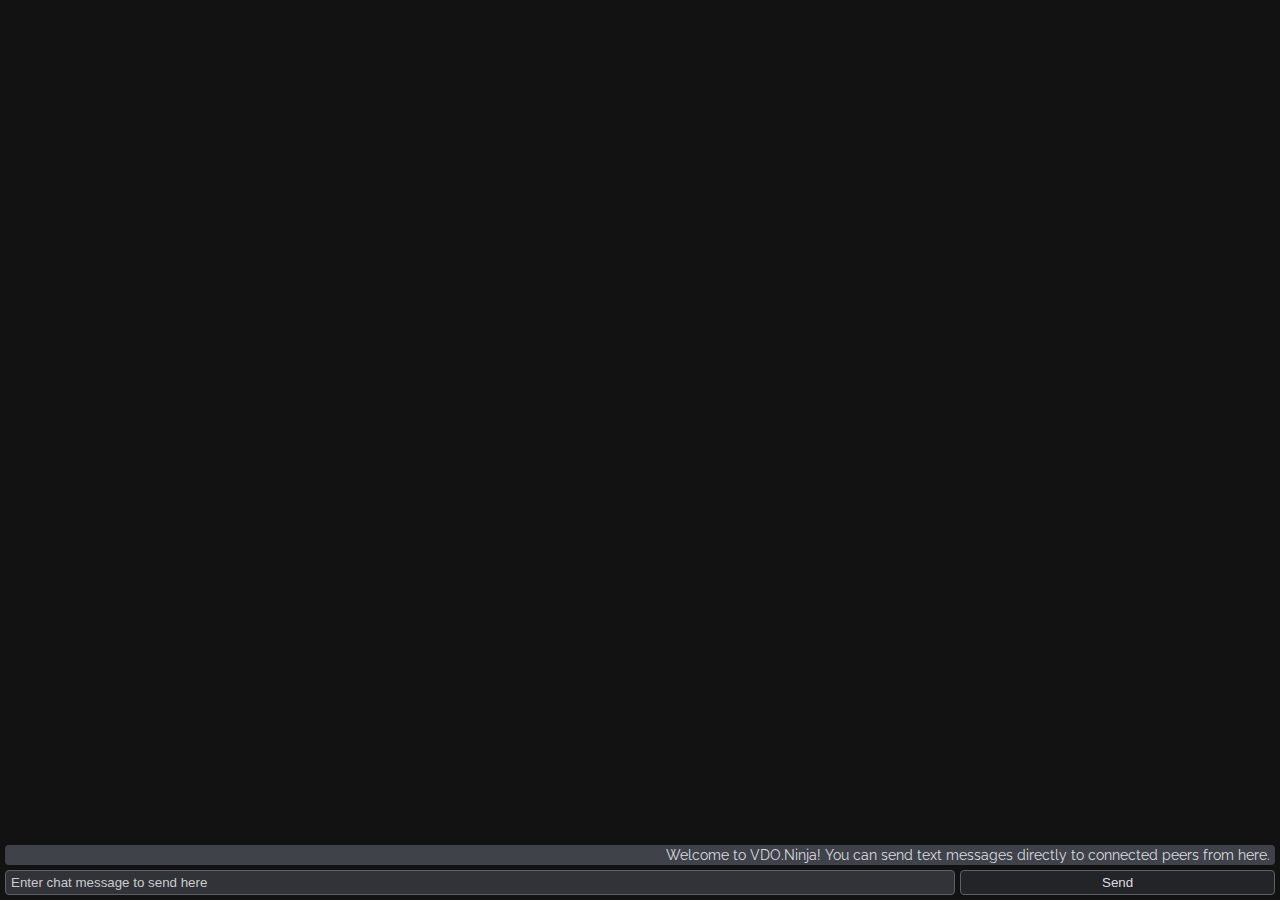
==== commit 335826db: "Update popout.html" ====
--- a/popout.html
+++ b/popout.html
@@ -2,6 +2,8 @@
 <head>
 <meta name="theme-color" content="#ffffff" />
 <!-- <link rel="stylesheet" href="./main.css?ver=22" /> -->
+<!-- Fonts -->
+<link rel="stylesheet" href="https://fonts.googleapis.com/css?family=Raleway" />
 <style>
 
 :root {
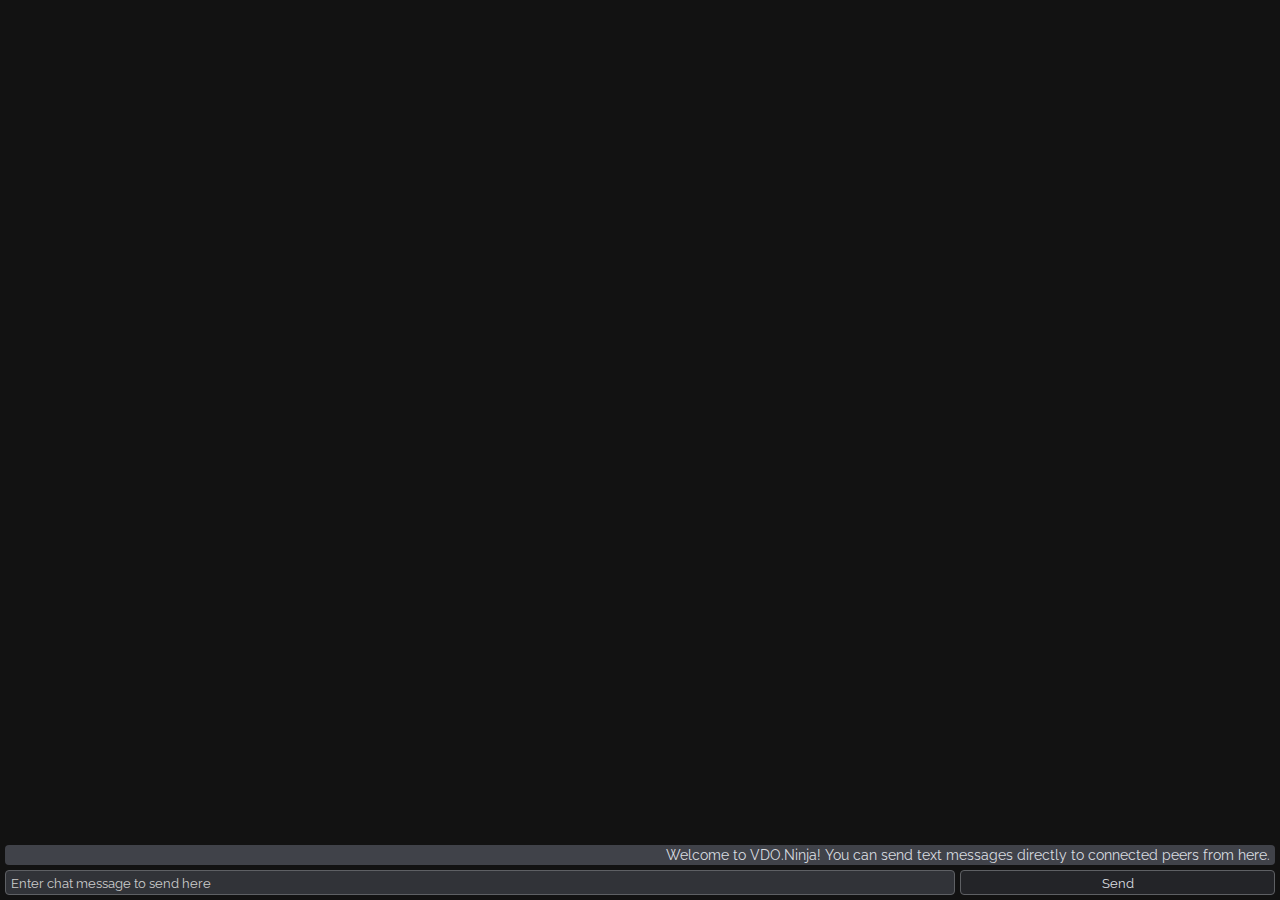
==== commit 72f56416: "Update popout.html" ====
--- a/popout.html
+++ b/popout.html
@@ -19,7 +19,7 @@
     --discord-grey-8: #5e6064; 
     --discord-text: hsl( 210 calc(1 * 9.1%) 87.1% /1);
 
-    --baby-blue: #BCF;
+    --out-message-bg: rgb(232,224,214);
 }
 
 * {
@@ -61,7 +61,7 @@
     font-family: Raleway, Helvetica, Arial, sans-serif;
     font-size: 14px;
     text-align: right;
-    background-color: var(--baby-blue);
+    background-color: var(--out-message-bg);
     border-radius: 4px;
     padding: 2px 5px;
 }
@@ -88,6 +88,7 @@
 }
 
 .controls input {
+    font-family: Raleway, Helvetica, Arial, sans-serif;
     border-radius: 4px;
     flex: 3;
     color: var(--discord-text);
@@ -97,6 +98,7 @@
 }
 
 .controls button {
+    font-family: Raleway, Helvetica, Arial, sans-serif;
     border-radius: 4px;
     flex: 1;
     color: var(--discord-text);
@@ -250,12 +252,12 @@
 }
 
 function sendChatMessage(chatMsg = false){ // filtered + visual
-	var msg = document.getElementById('chatInput').value;
+	var msg = document.getElementById('chat').value;
 	msg = sanitize(msg);
 	if (msg==""){return;}
 	console.log(msg);
 	bc.postMessage({"msg":msg})
-	document.getElementById('chatInput').value = "";
+	document.getElementById('chat').value = "";
 	
 	messageList.push({"msg":msg, type: "sent"});
 	messageList = messageList.slice(-100);
--- a/main.css
+++ b/main.css
@@ -44,11 +44,11 @@
 	--a-darker-focus: rgb(110,45,45);
 	--a-darker-active: rgb(110,45,45);
 
-	--a-lighter-link: #9ed0e1;
-	--a-lighter-visited: #9ed0e1;
-	--a-lighter-hover: #8acee4;
-	--a-lighter-focus: #8acee4;
-	--a-lighter-active: #89d5ee;
+	--a-lighter-link: rgb(232,224,214);
+	--a-lighter-visited: rgb(232,224,214);
+	--a-lighter-hover: rgb(110,45,45);
+	--a-lighter-focus: rgb(187,98,98);
+	--a-lighter-active: rgb(187,98,98);
 
 	--a-link:  #144267;
 	--a-visited: #144267;
@@ -317,10 +317,10 @@
 	white-space: nowrap;
 	overflow: hidden;
 	text-overflow: ellipsis;
-	color: #b4d7f6;
+	color: rgb(189,98,98);
 }
 a.soloLink:visited{
-	color: #b4d7f6;
+	color: rgb(189,98,98);
 }
 
 /* Links */
@@ -1895,7 +1895,7 @@
 .outMessage {
 	color: #000;
 	border-radius: 3px;
-	background: #c5d3ff;
+	background: rgb(232,224,214);
 	padding: 5px;
 	text-align: right;
 	margin-bottom: 5px;
